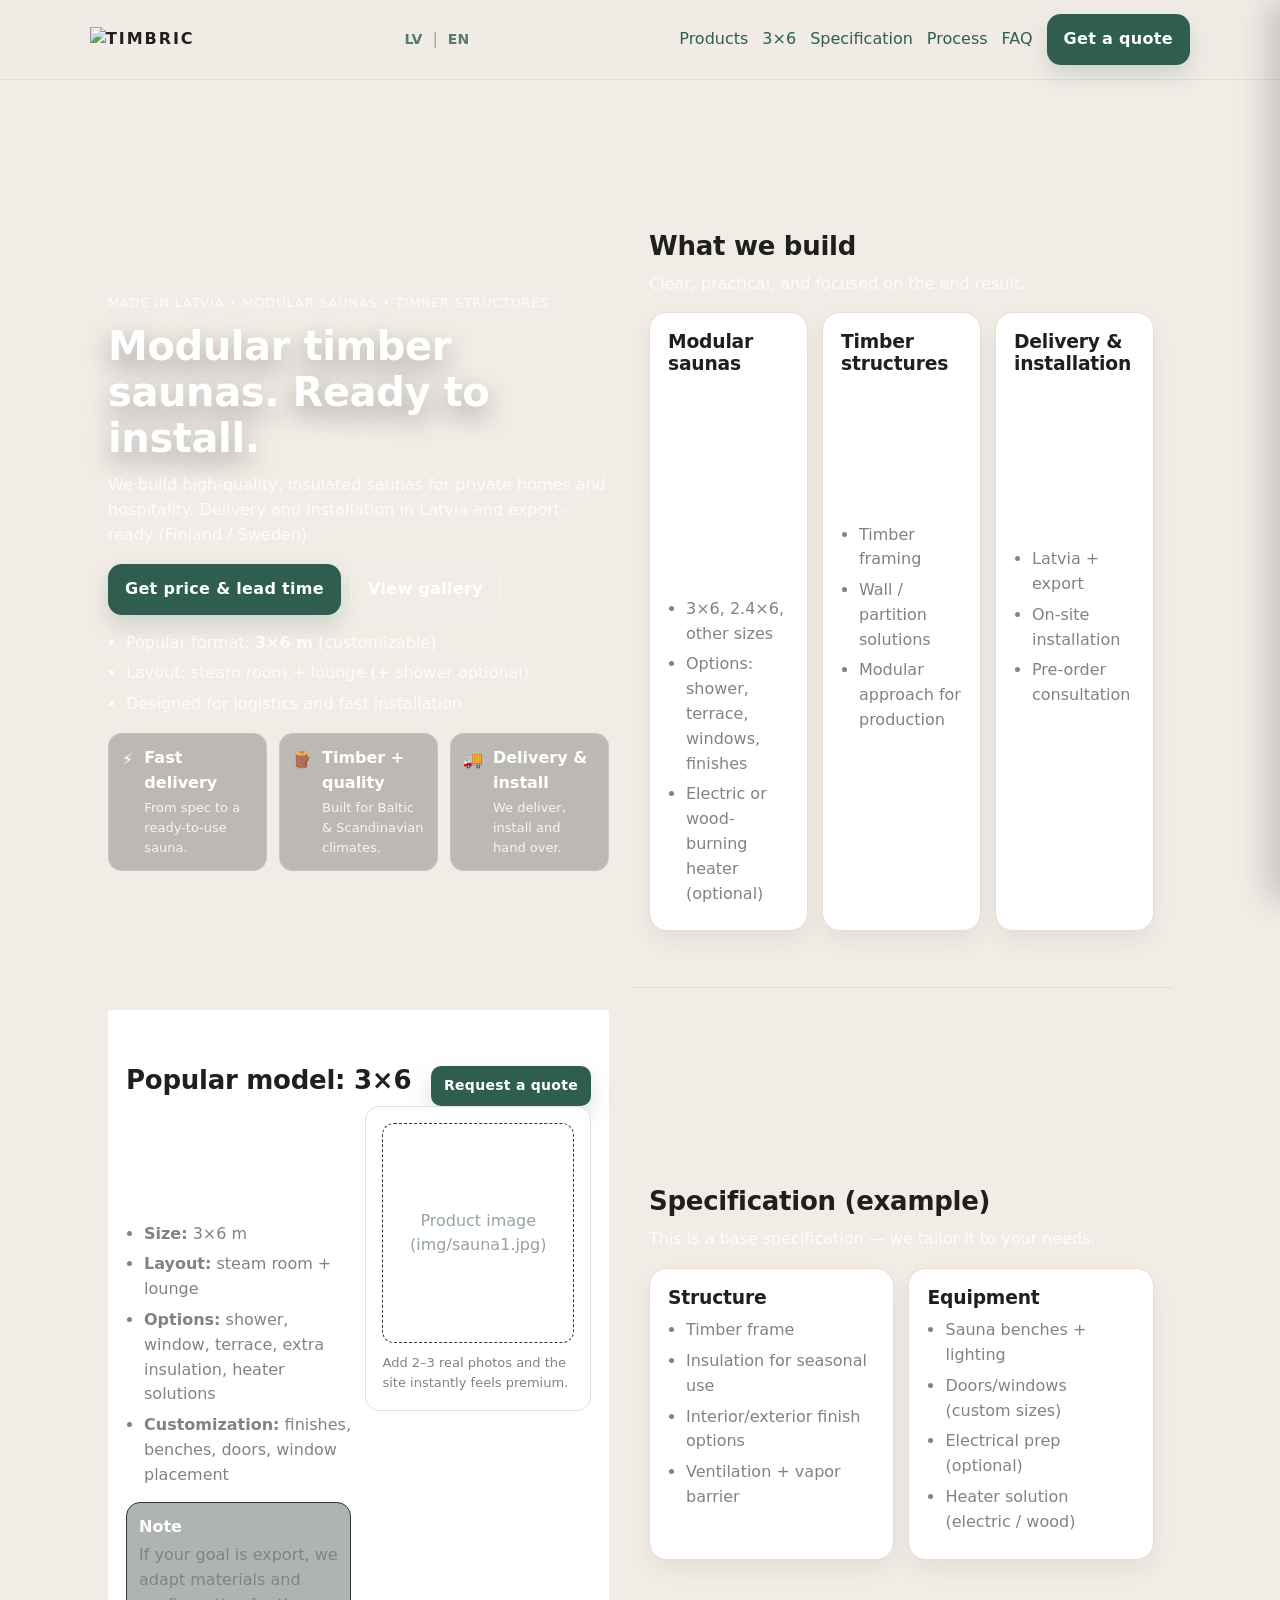
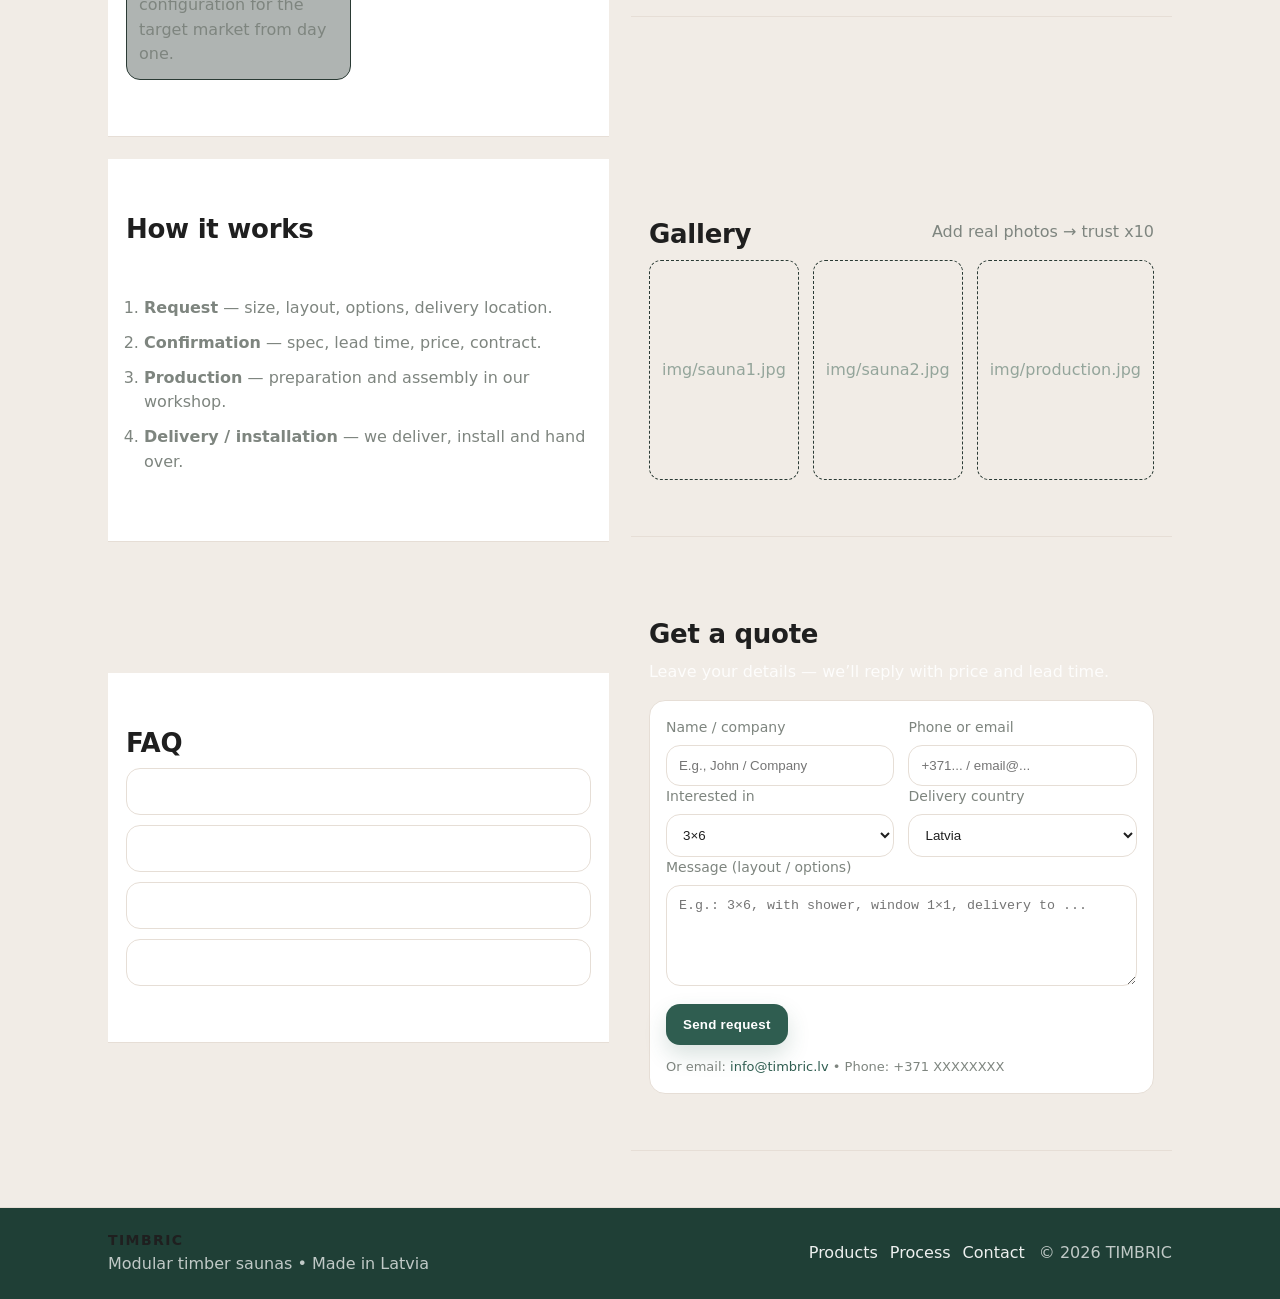
==== en/index.html @ b820a207 "Update index.html" ====
<!doctype html>
<html lang="en">
<head>
  <meta charset="utf-8" />
  <meta name="viewport" content="width=device-width,initial-scale=1" />

  <title>TIMBRIC — Modular timber saunas</title>
  <meta name="description" content="TIMBRIC builds modular timber saunas and timber structures in Latvia. Delivery and installation. Export-ready for Scandinavia." />

  <link rel="canonical" href="https://timbric.lv/en/" />
  <link rel="alternate" hreflang="lv" href="https://timbric.lv/" />
  <link rel="alternate" hreflang="en" href="https://timbric.lv/en/" />

  <!-- Open Graph -->
  <meta property="og:title" content="TIMBRIC — Modular timber saunas" />
  <meta property="og:description" content="Made in Latvia. Delivery & installation. Export-ready." />
  <meta property="og:type" content="website" />
  <meta property="og:url" content="https://timbric.lv/en/" />
  <meta property="og:image" content="https://timbric.lv/img/og.jpg" />

  <meta name="twitter:card" content="summary_large_image" />

  <link rel="stylesheet" href="/style.css" />
</head>

<body>
  <header class="header">
    <div class="container nav">
      <a class="logo" href="#top" aria-label="TIMBRIC">
        <img src="/img/timbric-logo-header.svg" alt="TIMBRIC" class="site-logo">
      </a>

      <!-- Language switch -->
      <div class="lang">
        <a href="/" class="lang-link">LV</a>
        <span class="lang-sep">|</span>
        <a href="/en/" class="lang-link" aria-current="page">EN</a>
      </div>

      <!-- HAMBURGER (mobile) -->
      <button class="burger" aria-label="Open menu" aria-controls="mobileMenu" aria-expanded="false">
        <span></span><span></span><span></span>
      </button>

      <div class="drawer-backdrop" id="drawerBackdrop" hidden></div>

      <aside class="drawer" id="mobileMenu" aria-hidden="true">
        <div class="drawer-head">
          <div class="drawer-logo">TIMBRIC</div>
          <button class="drawer-close" aria-label="Close menu">✕</button>
        </div>

        <nav class="drawer-nav">
          <a href="#products">Products</a>
          <a href="#model">3×6</a>
          <a href="#spec">Specification</a>
          <a href="#process">Process</a>
          <a href="#faq">FAQ</a>
          <a class="btn drawer-cta" href="#contact">Get a quote</a>

          <div class="lang" style="margin-top:14px;">
            <a href="/" class="lang-link">LV</a>
            <span class="lang-sep">|</span>
            <a href="/en/" class="lang-link" aria-current="page">EN</a>
          </div>
        </nav>
      </aside>

      <!-- DESKTOP MENU -->
      <nav class="menu" aria-label="Main navigation">
        <a href="#products">Products</a>
        <a href="#model">3×6</a>
        <a href="#spec">Specification</a>
        <a href="#process">Process</a>
        <a href="#faq">FAQ</a>
        <a class="btn" href="#contact">Get a quote</a>
      </nav>
    </div>
  </header>

  <main id="top">
    <!-- HERO -->
    <section class="hero">
      <div class="container hero-grid">
        <div>
          <p class="kicker">Made in Latvia • Modular saunas • Timber structures</p>
          <h1>Modular timber saunas. Ready to install.</h1>
          <p>
            We build high-quality, insulated saunas for private homes and hospitality.
            Delivery and installation in Latvia and export-ready (Finland / Sweden).
          </p>

          <div class="cta">
            <a class="btn" href="#contact">Get price & lead time</a>
            <a class="btn secondary" href="#gallery">View gallery</a>
          </div>

          <ul class="bullets">
            <li>Popular format: <b>3×6 m</b> (customizable)</li>
            <li>Layout: steam room + lounge (+ shower optional)</li>
            <li>Designed for logistics and fast installation</li>
          </ul>

          <div class="trust">
            <div class="trust-item">
              <div class="trust-num">⚡</div>
              <div>
                <div class="trust-title">Fast delivery</div>
                <div class="trust-text">From spec to a ready-to-use sauna.</div>
              </div>
            </div>
            <div class="trust-item">
              <div class="trust-num">🪵</div>
              <div>
                <div class="trust-title">Timber + quality</div>
                <div class="trust-text">Built for Baltic & Scandinavian climates.</div>
              </div>
            </div>
            <div class="trust-item">
              <div class="trust-num">🚚</div>
              <div>
                <div class="trust-title">Delivery & install</div>
                <div class="trust-text">We deliver, install and hand over.</div>
              </div>
            </div>
          </div>
        </div>

        <!-- If you use full-bleed hero background, remove this block.
             If you keep the “card image” layout, replace placeholder with your photo. -->
        <!-- <div class="hero-card">
          <div class="placeholder">Hero image (img/hero.jpg)</div>
          <div class="hero-badges">
            <span class="badge">3×6 bestseller</span>
            <span class="badge">Export-ready</span>
            <span class="badge">Customizable</span>
          </div>
        </div>
      </div>
    </section>

    <!-- PRODUCTS -->
    <section id="products" class="section">
      <div class="container">
        <h2>What we build</h2>
        <p class="lead">Clear, practical, and focused on the end result.</p>

        <div class="cards">
          <article class="card">
            <h3>Modular saunas</h3>
            <p>Standard models and tailored builds. Ideal for private homes, guest houses, campsites and rentals.</p>
            <ul class="mini">
              <li>3×6, 2.4×6, other sizes</li>
              <li>Options: shower, terrace, windows, finishes</li>
              <li>Electric or wood-burning heater (optional)</li>
            </ul>
          </article>

          <article class="card">
            <h3>Timber structures</h3>
            <p>Frames and timber solutions for B2B/B2C projects.</p>
            <ul class="mini">
              <li>Timber framing</li>
              <li>Wall / partition solutions</li>
              <li>Modular approach for production</li>
            </ul>
          </article>

          <article class="card">
            <h3>Delivery & installation</h3>
            <p>We take it end-to-end: preparation, logistics and on-site installation.</p>
            <ul class="mini">
              <li>Latvia + export</li>
              <li>On-site installation</li>
              <li>Pre-order consultation</li>
            </ul>
          </article>
        </div>
      </div>
    </section>

    <!-- MODEL -->
    <section id="model" class="section alt">
      <div class="container">
        <div class="section-head">
          <h2>Popular model: 3×6</h2>
          <a class="btn small" href="#contact">Request a quote</a>
        </div>

        <div class="two-col">
          <div>
            <p class="lead">
              A great first sauna size: comfortable for 2–6 people, straightforward logistics and fast setup.
            </p>

            <ul class="spec">
              <li><b>Size:</b> 3×6 m</li>
              <li><b>Layout:</b> steam room + lounge</li>
              <li><b>Options:</b> shower, window, terrace, extra insulation, heater solutions</li>
              <li><b>Customization:</b> finishes, benches, doors, window placement</li>
            </ul>

            <div class="callout">
              <div class="callout-title">Note</div>
              <div class="callout-text">
                If your goal is export, we adapt materials and configuration for the target market from day one.
              </div>
            </div>
          </div>

          <div class="hero-card">
            <div class="placeholder">Product image (img/sauna1.jpg)</div>
            <div class="subnote">Add 2–3 real photos and the site instantly feels premium.</div>
          </div>
        </div>
      </div>
    </section>

    <!-- SPEC -->
    <section id="spec" class="section">
      <div class="container">
        <h2>Specification (example)</h2>
        <p class="lead">This is a base specification — we tailor it to your needs.</p>

        <div class="grid-2">
          <div class="card">
            <h3>Structure</h3>
            <ul class="mini">
              <li>Timber frame</li>
              <li>Insulation for seasonal use</li>
              <li>Interior/exterior finish options</li>
              <li>Ventilation + vapor barrier</li>
            </ul>
          </div>

          <div class="card">
            <h3>Equipment</h3>
            <ul class="mini">
              <li>Sauna benches + lighting</li>
              <li>Doors/windows (custom sizes)</li>
              <li>Electrical prep (optional)</li>
              <li>Heater solution (electric / wood)</li>
            </ul>
          </div>
        </div>
      </div>
    </section>

    <!-- PROCESS -->
    <section id="process" class="section alt">
      <div class="container">
        <h2>How it works</h2>
        <p class="lead">A simple process from request to handover.</p>

        <ol class="steps">
          <li><b>Request</b> — size, layout, options, delivery location.</li>
          <li><b>Confirmation</b> — spec, lead time, price, contract.</li>
          <li><b>Production</b> — preparation and assembly in our workshop.</li>
          <li><b>Delivery / installation</b> — we deliver, install and hand over.</li>
        </ol>
      </div>
    </section>

    <!-- GALLERY -->
    <section id="gallery" class="section">
      <div class="container">
        <div class="section-head">
          <h2>Gallery</h2>
          <div class="muted">Add real photos → trust x10</div>
        </div>

        <div class="gallery">
          <div class="ph">img/sauna1.jpg</div>
          <div class="ph">img/sauna2.jpg</div>
          <div class="ph">img/production.jpg</div>
        </div>
      </div>
    </section>

    <!-- FAQ -->
    <section id="faq" class="section alt">
      <div class="container">
        <h2>FAQ</h2>
        <div class="faq">
          <details class="faq-item">
            <summary>How long does production take?</summary>
            <div class="faq-body">It depends on options and workload. Send a request and we’ll confirm a timeline for your model.</div>
          </details>

          <details class="faq-item">
            <summary>Can we customize layout and finishes?</summary>
            <div class="faq-body">Yes. We can adjust zoning, windows, finishes, benches, terrace and other details.</div>
          </details>

          <details class="faq-item">
            <summary>Do you deliver to Finland/Sweden?</summary>
            <div class="faq-body">Yes — we prepare export-ready configuration, logistics and can support installation planning.</div>
          </details>

          <details class="faq-item">
            <summary>How do I get a quote?</summary>
            <div class="faq-body">Fill the form below (size, options, delivery location). We’ll reply with price and lead time.</div>
          </details>
        </div>
      </div>
    </section>

    <!-- CONTACT -->
    <section id="contact" class="section">
      <div class="container">
        <h2>Get a quote</h2>
        <p class="lead">Leave your details — we’ll reply with price and lead time.</p>

        <form class="form" name="quote" method="POST" data-netlify="true" netlify-honeypot="bot-field">
          <input type="hidden" name="form-name" value="quote" />
          <p class="hidden">
            <label>Don’t fill this out: <input name="bot-field" /></label>
          </p>

          <div class="grid-2">
            <label>
              Name / company
              <input name="name" type="text" placeholder="E.g., John / Company" required />
            </label>

            <label>
              Phone or email
              <input name="contact" type="text" placeholder="+371... / email@..." required />
            </label>
          </div>

          <div class="grid-2">
            <label>
              Interested in
              <select name="model">
                <option>3×6</option>
                <option>2.4×6</option>
                <option>Other size</option>
              </select>
            </label>

            <label>
              Delivery country
              <select name="country">
                <option>Latvia</option>
                <option>Finland</option>
                <option>Sweden</option>
                <option>Other</option>
              </select>
            </label>
          </div>

          <label>
            Message (layout / options)
            <textarea name="message" rows="5" placeholder="E.g.: 3×6, with shower, window 1×1, delivery to ..." required></textarea>
          </label>

          <div class="form-actions">
            <button class="btn" type="submit">Send request</button>
            <div class="small muted">
              Or email: <a href="mailto:info@timbric.lv">info@timbric.lv</a> • Phone: <span>+371 XXXXXXXX</span>
            </div>
          </div>
        </form>
      </div>
    </section>
  </main>

  <footer class="footer">
    <div class="container footer-grid">
      <div>
        <div class="logo small">TIMBRIC</div>
        <div class="muted">Modular timber saunas • Made in Latvia</div>
      </div>
      <div class="footer-links">
        <a href="#products">Products</a>
        <a href="#process">Process</a>
        <a href="#contact">Contact</a>
      </div>
      <div class="muted">© <span id="y"></span> TIMBRIC</div>
    </div>
  </footer>

  <script>
    document.getElementById("y").textContent = new Date().getFullYear();
  </script>

  <script>
    const burger = document.querySelector(".burger");
    const drawer = document.getElementById("mobileMenu");
    const backdrop = document.getElementById("drawerBackdrop");
    const closeBtn = document.querySelector(".drawer-close");
    const drawerLinks = drawer.querySelectorAll("a[href^='#']");

    function openDrawer() {
      drawer.classList.add("open");
      backdrop.hidden = false;
      drawer.setAttribute("aria-hidden", "false");
      burger.setAttribute("aria-expanded", "true");
      document.body.style.overflow = "hidden";
    }

    function closeDrawer() {
      drawer.classList.remove("open");
      backdrop.hidden = true;
      drawer.setAttribute("aria-hidden", "true");
      burger.setAttribute("aria-expanded", "false");
      document.body.style.overflow = "";
    }

    burger.addEventListener("click", openDrawer);
    closeBtn.addEventListener("click", closeDrawer);
    backdrop.addEventListener("click", closeDrawer);

    drawerLinks.forEach(link => {
      link.addEventListener("click", closeDrawer);
    });

    document.addEventListener("keydown", e => {
      if (e.key === "Escape") closeDrawer();
    });
  </script>
</body>
</html>
---- style.css ----
:root{
  /* Backgrounds */
  --bg:#F1ECE6;        /* siltāks, wood-tint fons */
  --card:#FFFFFF;     /* Kartes / sekcijas */

  /* Text */
  --text:#1F1F1F;     /* Galvenais teksts */
  --muted:#7E857F;    /* Palīgteksts */

  /* Lines / borders */
  --line:#E6DED6;     /* Smalkas līnijas */

  /* Brand accents */
  --acc:#2F5D50;      /* TIMBRIC zaļais (CTA, linki) */
  --acc2:#1F3F36;     /* Tumšāks zaļais (hover, footer) */
}

*{box-sizing:border-box}
html{scroll-behavior:smooth}
body{
  margin:0;
  font-family:system-ui,-apple-system,Segoe UI,Roboto,Arial,sans-serif;
  background:var(--bg);
  color:var(--text);
  line-height:1.55;
}

a{color:inherit;text-decoration:none}
.container{max-width:1100px;margin:0 auto;padding:0 18px}

.header{
 background-color: var(--bg);   /* #F5F7F6 */
  border-bottom: 1px solid var(--line);
  position: sticky;              /* optional, bet ļoti labi */
  top: 0;
  z-index: 100;
}
.nav{display:flex;align-items:center;justify-content:space-between;padding:14px 0}
.logo{
  display:flex;
  align-items:center;
  gap:10px;
  font-weight:800;
  letter-spacing:.12em;
  color: var(--text);
  text-decoration:none;
}
.logo-svg{
  height: 48px;
  width: auto;
  display:block;
}
@media (max-width:900px){
  .logo-svg{ height: 36px; }
}
.logo.small{letter-spacing:.10em;font-size:14px}
.menu{display:flex;gap:14px;align-items:center;flex-wrap:wrap}

.btn{
  display:inline-block;
  padding:10px 14px;
  border-radius:12px;
  background:var(--acc);
  border:1px solid var(--acc2);
  color:#fff;
  text-decoration:none;
  font-weight:700;
}
.btn:hover{
  background: var(--acc2);
}

.btn.small{padding:8px 12px;border-radius:10px;font-size:14px}
.btn.secondary{background:transparent;border:1px solid #2a3a34}
button.btn{cursor:pointer;color:inherit}

.hero{padding:56px 0;border-bottom:1px solid var(--line)}
.hero-grid{display:grid;grid-template-columns:1.2fr .8fr;gap:22px;align-items:center}
.kicker{color:var(--muted);margin:0 0 10px;font-size:13px;letter-spacing:.06em;text-transform:uppercase}

h1{font-size:40px;line-height:1.12;margin:0 0 12px}
h2{font-size:26px;margin:0 0 12px}
p{color:var(--muted);margin:0 0 16px}
.lead{max-width:720px}

.cta{display:flex;gap:10px;flex-wrap:wrap;margin:10px 0 16px}
.bullets{margin:0;padding-left:18px;color:var(--muted)}
.bullets li{margin:6px 0}

.section{padding:46px 0;border-bottom:1px solid var(--line)}
.section.alt{background:var(--card); /* #FFFFFF */}

.section-head{display:flex;align-items:flex-start;justify-content:space-between;gap:14px;flex-wrap:wrap}
.muted{color:var(--muted)}

.cards{display:grid;grid-template-columns:repeat(3,1fr);gap:14px}
.card{
  background:var(--card);
  border:1px solid var(--line);
  border-radius:14px;
  padding:16px;
}
.card h3{margin:0 0 8px}
.mini{margin:10px 0 0;padding-left:18px;color:var(--muted)}
.mini li{margin:6px 0}

.two-col{display:grid;grid-template-columns:1fr 1fr;gap:14px;align-items:start}
.spec{margin:0 0 14px;padding-left:18px;color:var(--muted)}
.spec li{margin:6px 0}

.hero-card{
  background:var(--card);
  border:1px solid var(--line);
  border-radius:14px;
  padding:16px;
  position:relative;
}
.placeholder,.ph{
  display:flex;align-items:center;justify-content:center;
  min-height:220px;
  border-radius:12px;
  border:1px dashed #2a3a34;
  color:#94a59b;
  text-align:center;
  padding:12px;
}
.hero-badges{display:flex;gap:8px;flex-wrap:wrap;margin-top:12px}
.badge{
  font-size:12px;
  color:var(--muted);
  padding:6px 10px;
  border-radius:999px;
  border:1px solid #2a3a34;
  background:rgba(255,255,255,.02);
}
.subnote{margin-top:10px;color:var(--muted);font-size:13px}

.trust{display:grid;grid-template-columns:repeat(3,1fr);gap:12px;margin-top:16px}
.trust-item{display:flex;gap:10px;align-items:flex-start;border:1px solid var(--line);border-radius:14px;padding:12px;background:rgba(255,255,255,.02)}
.trust-num{width:28px;height:28px;display:flex;align-items:center;justify-content:center}
.trust-title{font-weight:700}
.trust-text{color:var(--muted);font-size:13px;margin-top:2px}

.grid-2{display:grid;grid-template-columns:1fr 1fr;gap:14px}
.note{
  margin-top:14px;
  color:var(--muted);
  border:1px solid var(--line);
  border-radius:14px;
  padding:12px;
  background:rgba(255,255,255,.02);
}

.callout{
  margin-top:14px;
  border:1px solid #2a3a34;
  background:rgba(26,42,36,.35);
  border-radius:14px;
  padding:12px;
}
.callout-title{font-weight:800;margin-bottom:4px}
.callout-text{color:var(--muted)}

.banner{
  margin-top:16px;
  display:flex;
  align-items:center;
  justify-content:space-between;
  gap:14px;
  padding:14px;
  border-radius:16px;
  border:1px solid #2a3a34;
  background:rgba(26,42,36,.35);
}
.banner-title{font-weight:800}
.banner-text{color:var(--muted);margin-top:2px}

.steps{margin:0;padding-left:18px;color:var(--muted)}
.steps li{margin:10px 0}

.gallery{display:grid;grid-template-columns:repeat(3,1fr);gap:14px}

.faq{display:grid;gap:10px;margin-top:10px}
.faq-item{
  border:1px solid var(--line);
  border-radius:14px;
  background:var(--card);
  padding:10px 12px;
}
.faq-item summary{cursor:pointer;font-weight:700}
.faq-body{color:var(--muted);margin-top:8px}

.form{
  margin-top:12px;
  border:1px solid var(--line);
  background:var(--card);
  border-radius:16px;
  padding:16px;
}
label{display:block;color:var(--muted);font-size:14px}
input,select,textarea{
  width:100%;
  margin-top:6px;
  padding:10px 12px;
  border-radius:12px;
  border:1px solid #2a3a34;
  background:#0b0f0e;
  color:var(--text);
  outline:none;
}
textarea{resize:vertical}
.form-actions{display:flex;gap:12px;align-items:center;justify-content:space-between;flex-wrap:wrap;margin-top:12px}
.small{font-size:13px}
.hidden{display:none}

.footer{padding:22px 0}
.footer{
  padding:22px 0;
  background-color: var(--acc2); /* TIMBRIC tumšais zaļais */
  color: #FFFFFF;
}
/* FOOTER LINKI */
.footer a{
  color:#FFFFFF;
  opacity:0.9;
  text-decoration:none;
}

.footer a:hover{
  opacity:1;
}

/* 3️⃣ MUTED TEKSTS FOOTERĪ */
.footer .muted{
  color:rgba(255,255,255,.75);
}
.footer-grid{display:grid;grid-template-columns:1fr auto auto;gap:14px;align-items:center}
.footer-links{display:flex;gap:12px;flex-wrap:wrap}

@media (max-width:900px){
  .hero-grid,.two-col{grid-template-columns:1fr}
  .cards,.gallery,.trust,.grid-2{grid-template-columns:1fr}
  h1{font-size:32px}
  .footer-grid{grid-template-columns:1fr;gap:10px}
}

/* =========================
   MOBILE MENU (DRAWER)
   ========================= */

.burger{
  display:none;
  width:44px;
  height:44px;
  border:0;
  background:transparent;
  cursor:pointer;
  border-radius:12px;
}

.burger span{
  display:block;
  width:22px;
  height:2px;
  background:#1F1F1F;
  margin:5px auto;
  border-radius:2px;
}

/* Backdrop */
.drawer-backdrop{
  position:fixed;
  inset:0;
  background:rgba(0,0,0,.45);
  z-index:999;
}

/* Drawer */
.drawer{
  position:fixed;
  top:0;
  right:0;
  width:min(86vw, 360px);
  height:100vh;
  background:#F5F7F6;
  z-index:1000;
  transform:translateX(100%);
  transition:transform .25s ease;
  box-shadow:-12px 0 30px rgba(0,0,0,.18);
  padding:18px 16px;
}

.drawer.open{
  transform:translateX(0);
}

.drawer-head{
  display:flex;
  align-items:center;
  justify-content:space-between;
  margin-bottom:14px;
}

.drawer-logo{
  font-weight:800;
  letter-spacing:.12em;
}

.drawer-close{
  border:0;
  background:transparent;
  font-size:22px;
  cursor:pointer;
  width:44px;
  height:44px;
  border-radius:12px;
}

.drawer-nav{
  display:flex;
  flex-direction:column;
  gap:10px;
}

.drawer-nav a{
  padding:12px 10px;
  border-radius:12px;
  text-decoration:none;
  color:#1F1F1F;
  font-weight:600;
}

.drawer-nav a:hover{
  background:rgba(47,93,80,.08);
}

/* =========================
   RESPONSIVE
   ========================= */

@media (max-width: 900px){
  .menu{ display:none; }
  .burger{
    display:inline-flex;
    align-items:center;
    justify-content:center;
  }
}

/* =========================
   TIMBRIC BRAND POLISH (WOOD / PREMIUM)
   Ielīmē style.css beigās
   ========================= */

/* Globālā “premium” sajūta */
body{
  background: var(--bg);
  color: var(--text);
  -webkit-font-smoothing: antialiased;
  -moz-osx-font-smoothing: grayscale;
}

/* Konsekventi virsraksti */
h1, h2, h3{
  letter-spacing: -0.01em;
  line-height: 1.15;
  color: var(--text);
}
h2{ margin: 0 0 10px; }
h3{ margin: 0 0 8px; }

.lead{
  color: var(--muted);
  max-width: 62ch;
}

/* Linki */
a{
  color: var(--acc);
  text-decoration: none;
}
a:hover{
  text-decoration: underline;
  text-underline-offset: 3px;
}

/* Sekcijas – vairāk “elpas” */
.section{
  padding: 56px 0;
  border-bottom: 1px solid var(--line);
}
.section.alt{
  background: var(--card);
}

/* Kartes – siltas, premium */
.card{
  background: var(--card);
  border: 1px solid var(--line);
  border-radius: 18px;
  padding: 18px 18px;
  box-shadow: 0 10px 24px rgba(0,0,0,0.06);
}
.card p{
  color: var(--muted);
}

/* Pogas – vienots CTA stils */
.btn{
  background: var(--acc);
  color: #fff;
  border: 1px solid transparent;
  border-radius: 14px;
  padding: 12px 16px;
  font-weight: 700;
  letter-spacing: 0.02em;
  display: inline-flex;
  align-items: center;
  justify-content: center;
  gap: 10px;
  transition: transform .12s ease, background .18s ease, box-shadow .18s ease;
  box-shadow: 0 10px 22px rgba(47,93,80,.18);
}
.btn:hover{
  background: var(--acc2);
  transform: translateY(-1px);
  text-decoration: none;
}
.btn:active{
  transform: translateY(0);
  box-shadow: 0 6px 14px rgba(47,93,80,.14);
}

/* Secondary poga – “wood/premium” */
.btn.secondary{
  background: transparent;
  color: var(--text);
  border: 1px solid var(--line);
  box-shadow: none;
}
.btn.secondary:hover{
  background: rgba(139,106,79,.10); /* wood tint */
  border-color: rgba(139,106,79,.25);
  transform: translateY(-1px);
}

/* Focus (pieejamība) – lai klaviatūrai redzams */
:focus-visible{
  outline: 3px solid rgba(47,93,80,.35);
  outline-offset: 3px;
  border-radius: 12px;
}

/* Formas – premium */
input, select, textarea{
  border: 1px solid var(--line);
  border-radius: 14px;
  padding: 12px 12px;
  background: #fff;
  color: var(--text);
}
input:focus, select:focus, textarea:focus{
  outline: none;
  border-color: rgba(47,93,80,.55);
  box-shadow: 0 0 0 4px rgba(47,93,80,.12);
}

/* Header – gaišs, premium */
.header{
  background: rgba(241,236,230,.85); /* siltāks stikla efekts */
  border-bottom: 1px solid var(--line);
  backdrop-filter: blur(8px);
}

/* Footer – tumšais zaļais */
.footer{
  background: var(--acc2);
  color: #fff;
}
.footer a{
  color: #fff;
  opacity: .92;
}
.footer a:hover{
  opacity: 1;
  text-decoration: underline;
  text-underline-offset: 3px;
}
.footer .muted{
  color: rgba(255,255,255,.72);
}

/* Mobilais drawer – lai saskan ar siltumu */
.drawer{
  background: var(--bg);
  color: var(--text);
}

/* Mazliet lielāki tap target uz mobilā */
@media (max-width: 900px){
  .section{ padding: 44px 0; }
  .btn{ width: 100%; }
  .drawer-nav a{ padding: 14px 12px; }
}


/* =========================
   HERO – FULL SCREEN (GRID + IMG)
========================= */

.hero{
  min-height: 100vh;
  padding: 56px 0;
  border-bottom: 1px solid var(--line);
  display: flex;
  align-items: center;
}

/* lai sticky header nesēž virsū */
.header{ position: sticky; top: 0; z-index: 100; }
.hero{ padding-top: 96px; } /* ja header ~80px */

/*.hero-grid{
  display: grid;
  grid-template-columns: 1.2fr .8fr;
  gap: 22px;
  align-items: center;
  width: 100%;
}
.hero-card{
  background: var(--card);
  border: 1px solid var(--line);
  border-radius: 14px;
  padding: 16px;
  position: relative;
}
.hero-img{
  width: 100%;
  height: min(72vh, 680px); /* ✅ stabils “landing” izmērs */
  object-fit: cover;
  display: block;
  border-radius: 12px;
}
*/

.hero-badges{ display:flex; gap:8px; flex-wrap:wrap; margin-top:12px; }

@media (max-width: 900px){
  .hero-grid{ grid-template-columns: 1fr; }
  .hero{ padding-top: 84px; align-items: flex-start; }
  .hero-img{ height: 42vh; }
}


/* MOBILE */
@media (max-width: 768px){
  .hero{
    min-height: 100svh;        /* pareizi mobile */
    padding-top: 84px;
  }

  .hero-card{
    height: 42vh;
    border-radius: 16px;
  }
}

/* =========================
   HERO – FULL WIDTH + TEXT ON IMAGE (FINAL)
========================= */

/* Ja header augstums atšķiras, maini šeit */
:root{ --header-h: 76px; }

.hero{
  position: relative;
  min-height: calc(100vh - var(--header-h));
  display: flex;
  align-items: center;

  /* FULL-WIDTH bilde */
  background: url("/img/hero_orig.jpg") center/cover no-repeat;
  border-bottom: 1px solid var(--line);
  color: #fff;
}

/* Overlay lasāmībai */
.hero-overlay{
  position: absolute;
  inset: 0;
  background: linear-gradient(
    90deg,
    rgba(0,0,0,.62) 0%,
    rgba(0,0,0,.30) 45%,
    rgba(0,0,0,.08) 75%,
    rgba(0,0,0,0) 100%
  );
  z-index: 1;
}

/* Saturs virs overlay */
.hero-content{
  position: relative;
  z-index: 2;
  max-width: 720px;
  padding: 18px 0;
}

.hero .kicker,
.hero p,
.hero .bullets,
.hero .trust-text{
  color: rgba(255,255,255,.86);
}

.hero h1{
  color: #fff;
  text-shadow: 0 10px 26px rgba(0,0,0,.35);
}

/* Trust uz bildes */
.hero .trust-item{
  background: rgba(0,0,0,.22);
  border: 1px solid rgba(255,255,255,.16);
  backdrop-filter: blur(8px);
}

/* Secondary poga uz tumša fona */
.hero .btn.secondary{
  color: #fff;
  border-color: rgba(255,255,255,.35);
}
.hero .btn.secondary:hover{
  background: rgba(255,255,255,.10);
}

/* Mobile */
@media (max-width: 900px){
  :root{ --header-h: 68px; }

  .hero{
    min-height: calc(100svh - var(--header-h));
    align-items: flex-start;
    padding-top: 14px;
  }

  .hero-content{
    max-width: 100%;
  }

  .hero .trust{
    grid-template-columns: 1fr;
  }
}
.lang{ display:flex; gap:10px; align-items:center; }
.lang-link{ font-weight:700; font-size:14px; opacity:.8; }
.lang-link:hover{ opacity:1; }
.lang-sep{ opacity:.35; }
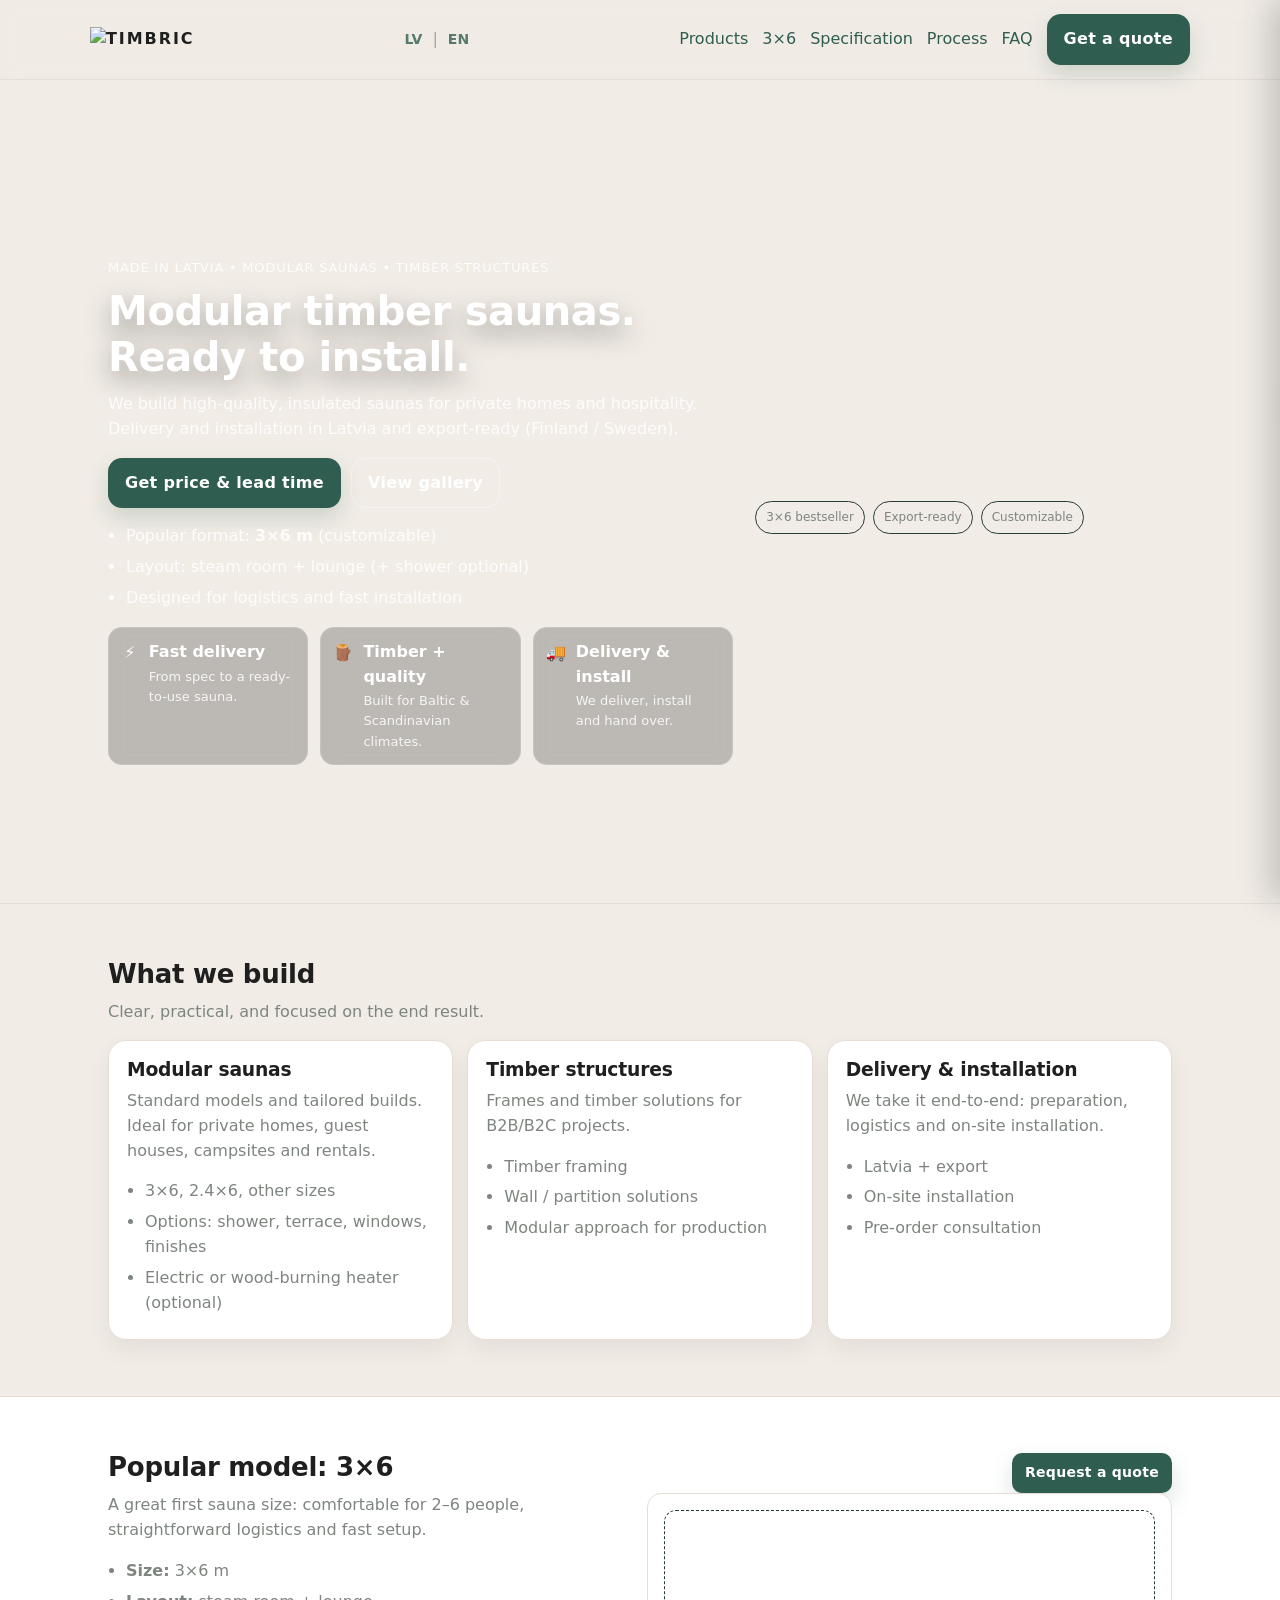
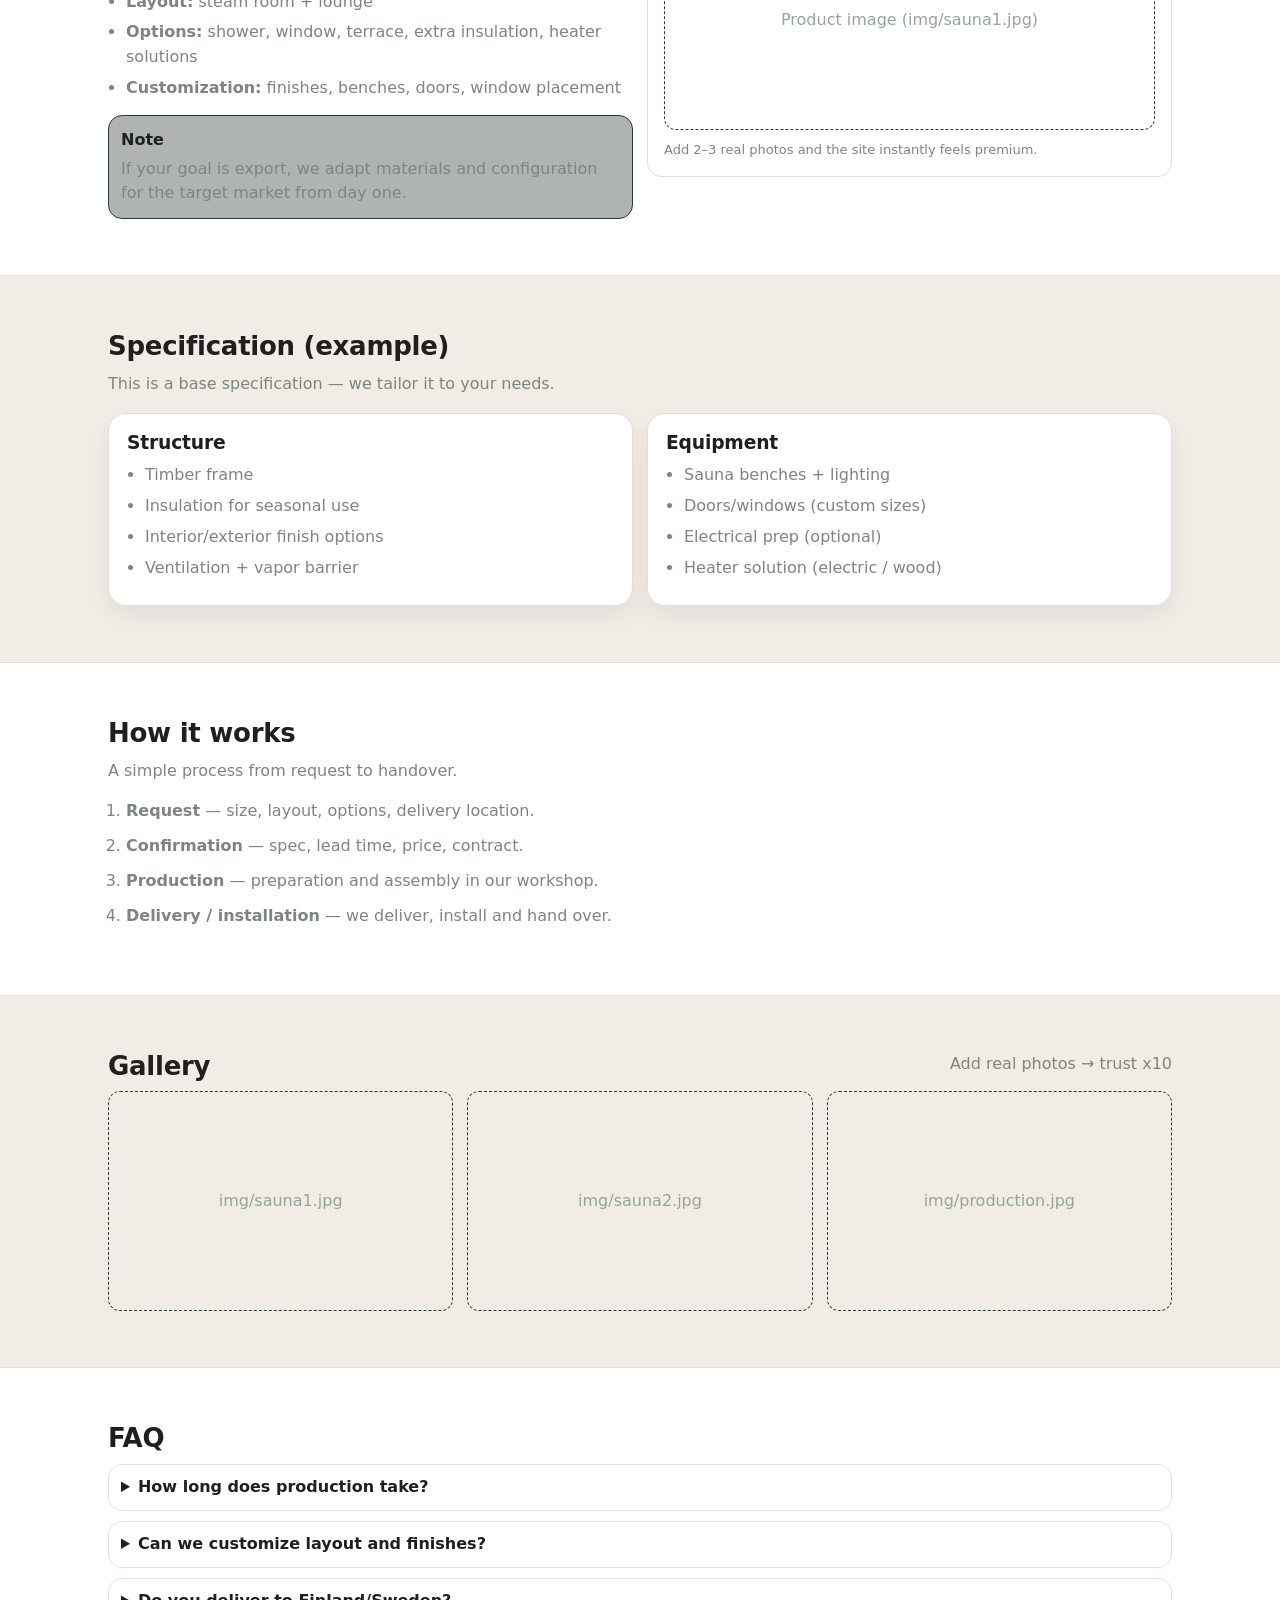
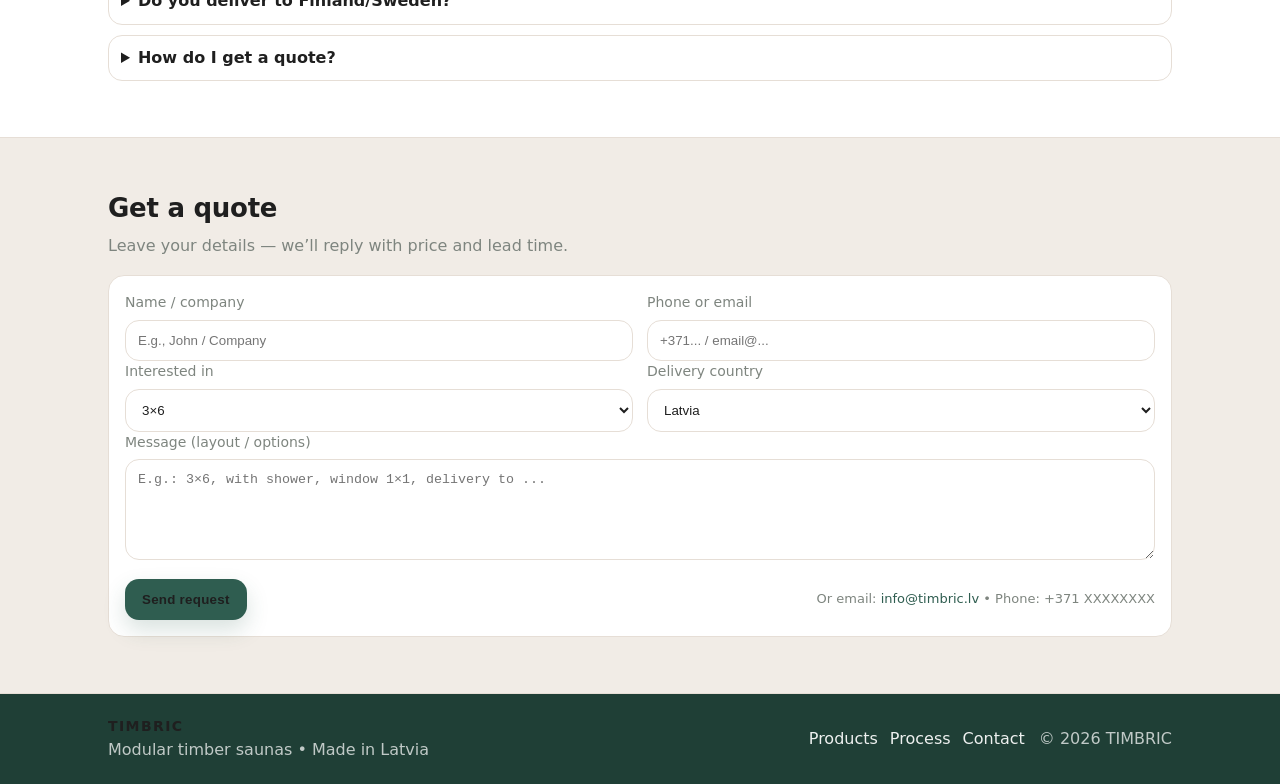
==== commit cd7d1c0d: "Update index.html" ====
--- a/en/index.html
+++ b/en/index.html
@@ -129,7 +129,7 @@
         <!-- If you use full-bleed hero background, remove this block.
              If you keep the “card image” layout, replace placeholder with your photo. -->
         <!-- <div class="hero-card">
-          <div class="placeholder">Hero image (img/hero.jpg)</div>
+          <div class="placeholder">Hero image (img/hero.jpg)</div>-->
           <div class="hero-badges">
             <span class="badge">3×6 bestseller</span>
             <span class="badge">Export-ready</span>
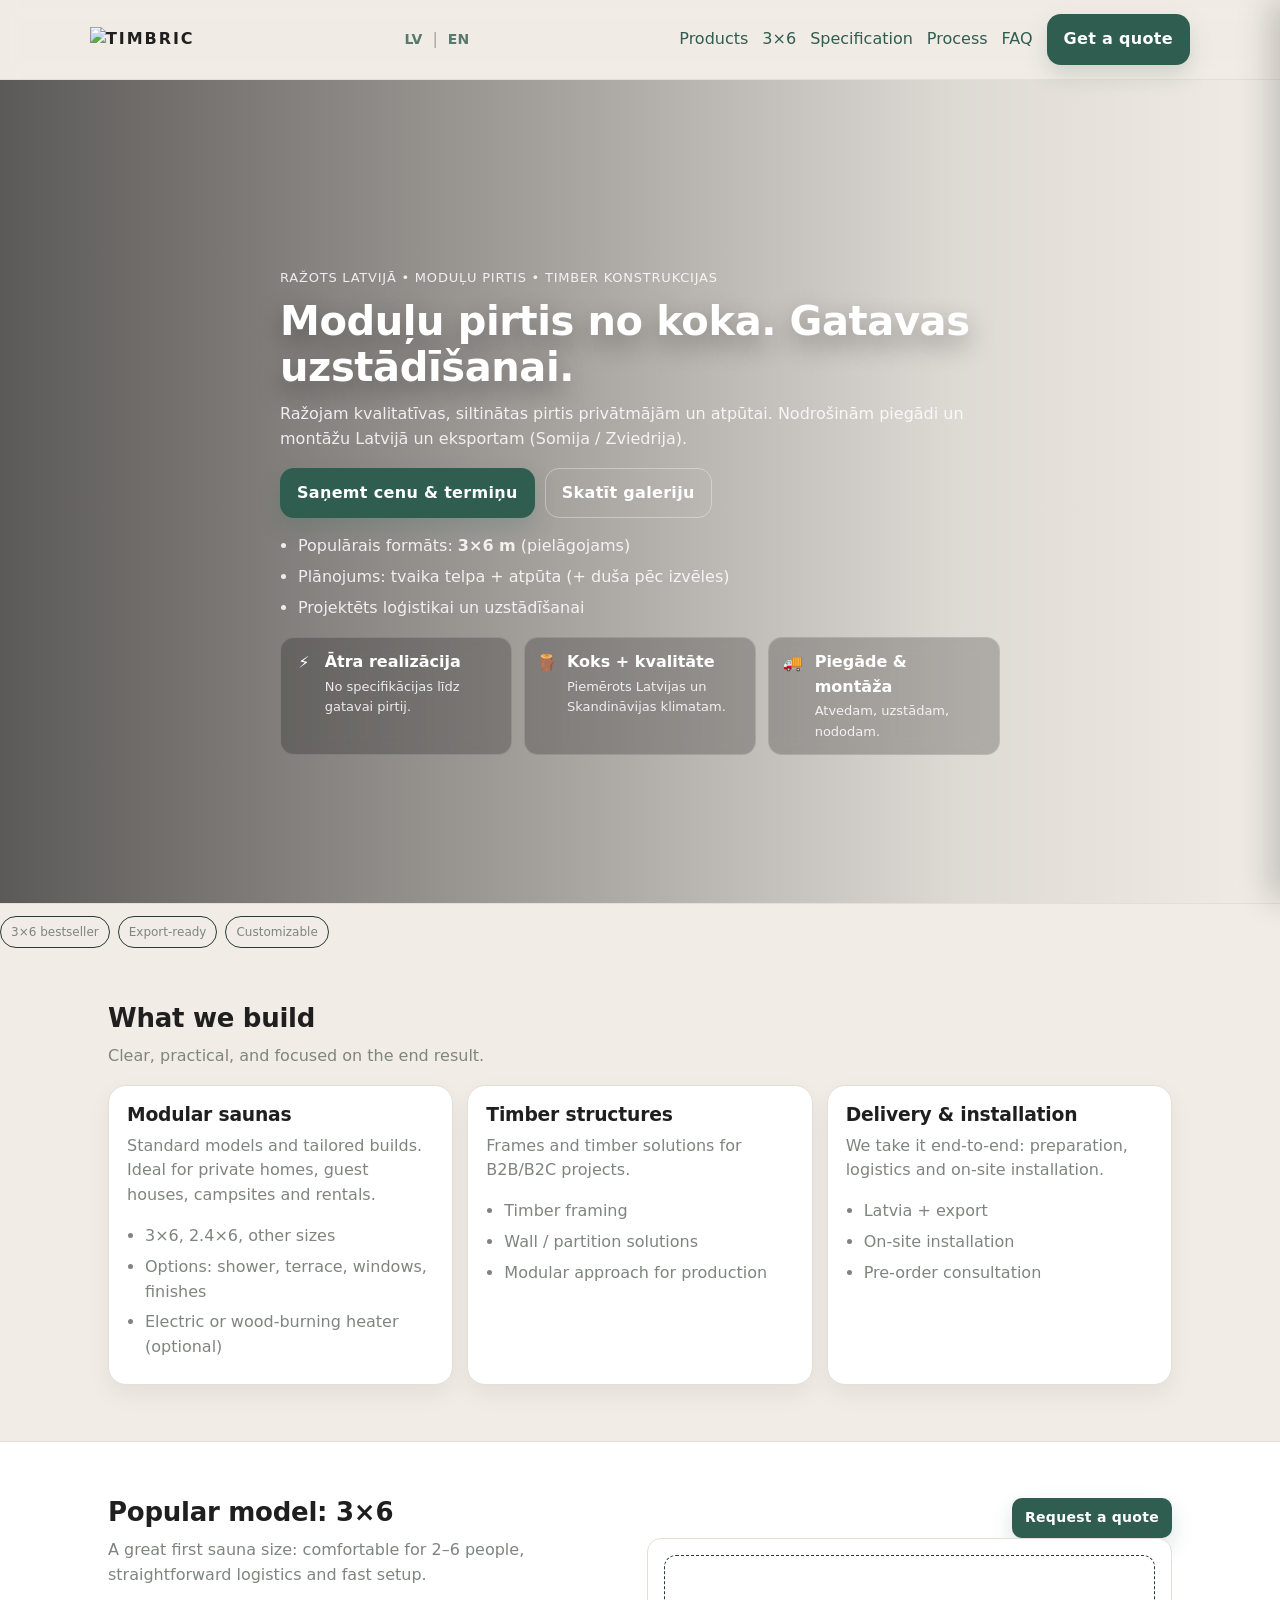
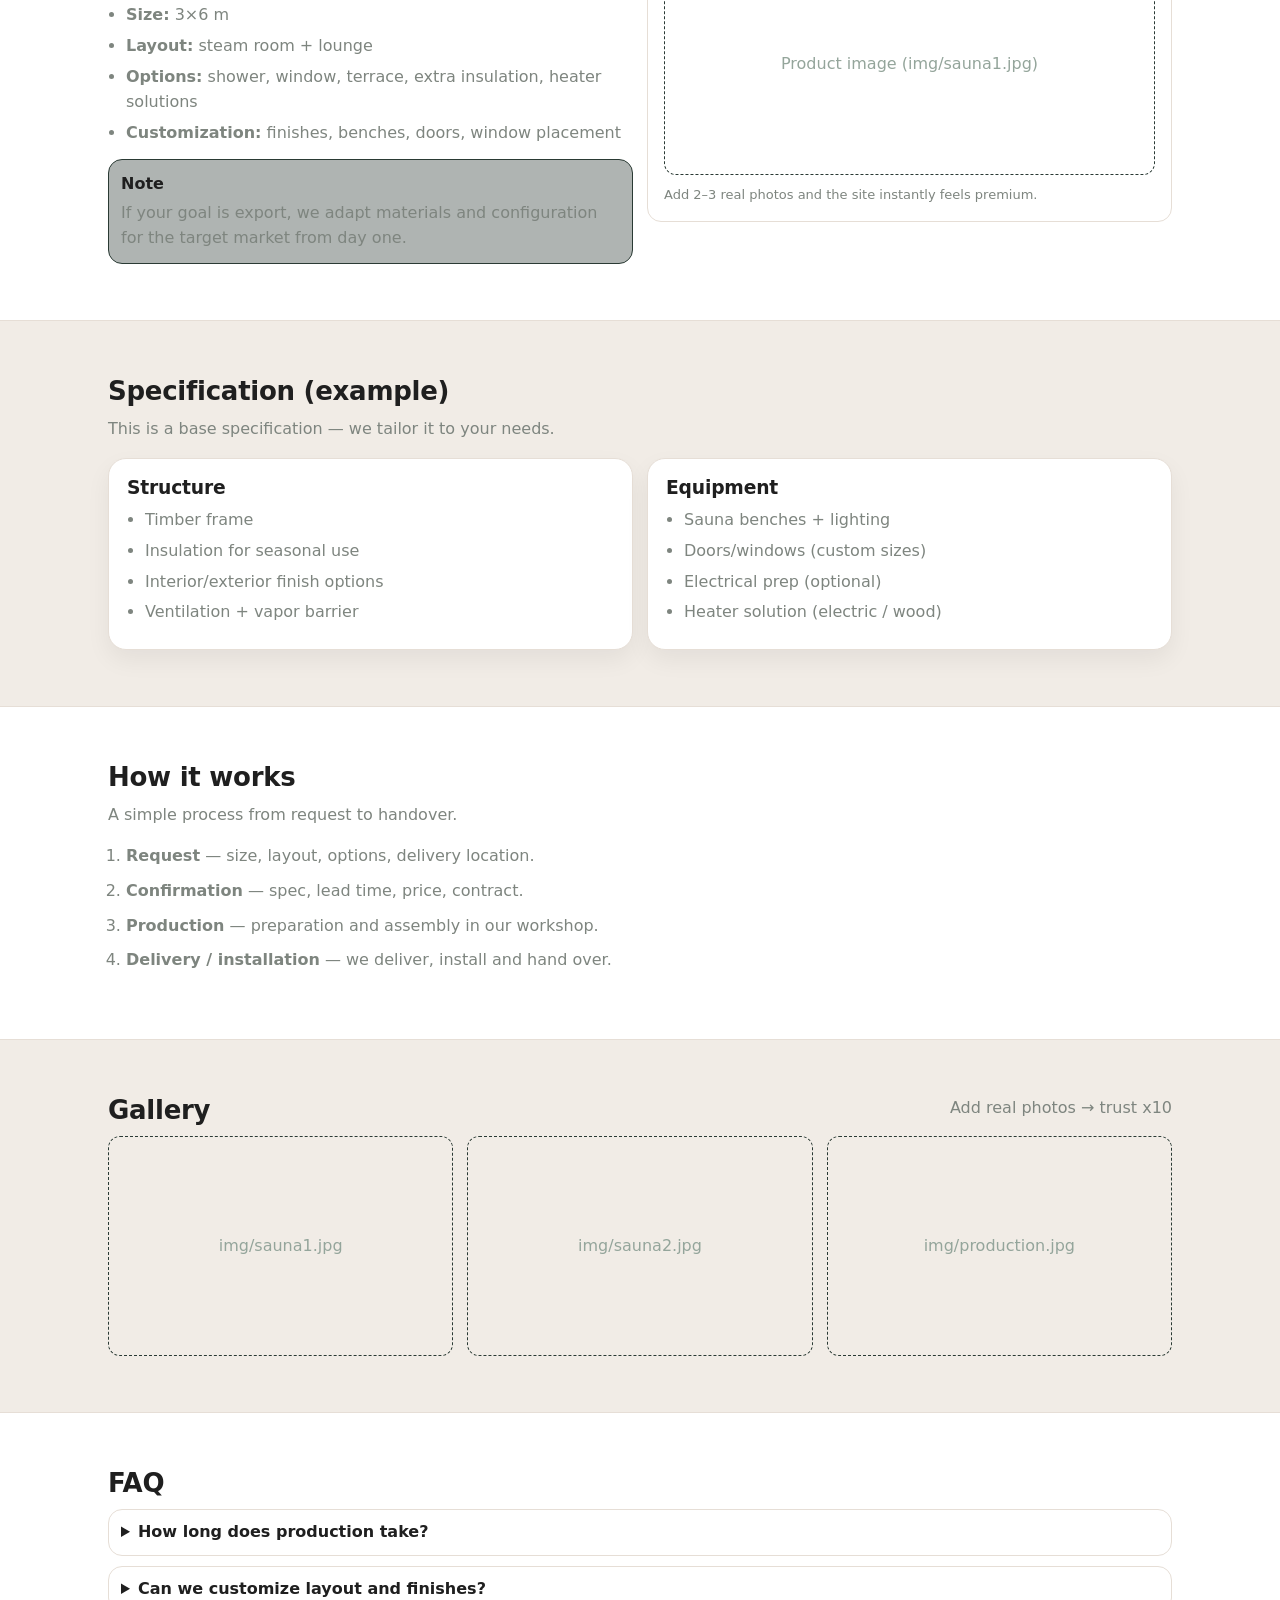
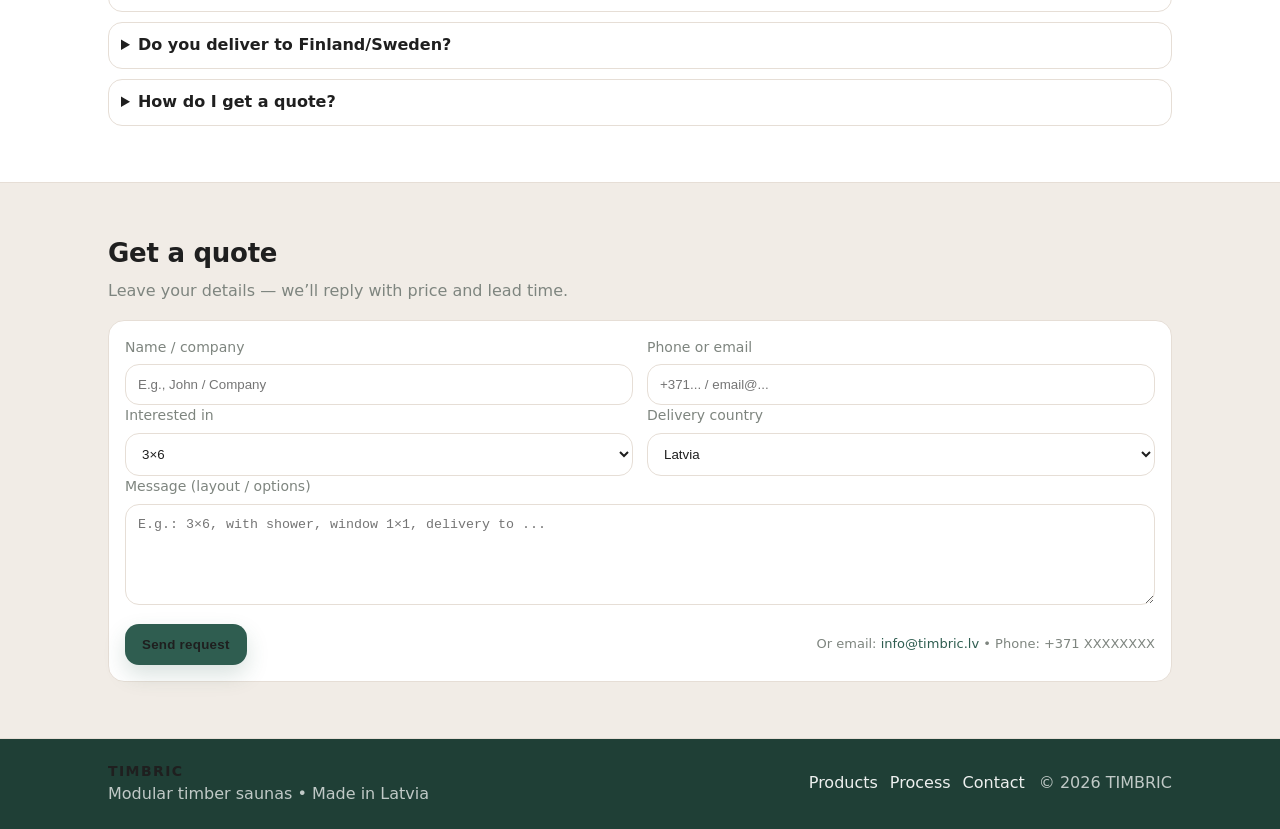
==== commit 04f25cdf: "Update index.html" ====
--- a/en/index.html
+++ b/en/index.html
@@ -79,52 +79,65 @@
   </header>
 
   <main id="top">
-    <!-- HERO -->
+    <main id="top">
+    
+      <!-- HERO --------------------------------------------------------------------------->
+      
     <section class="hero">
-      <div class="container hero-grid">
+      <!-- <div class="hero-brand">
+    <span class="hero-logo">TIMBRIC</span>
+    <span class="hero-tagline">MODUĻU PIRTS NO KOKA</span>
+  </div></div> -->
+
+      
+  <div class="hero-overlay"></div>
+
+  <div class="container hero-content">
+    <p class="kicker">Ražots Latvijā • Moduļu pirtis • Timber konstrukcijas</p>
+    <h1>Moduļu pirtis no koka. Gatavas uzstādīšanai.</h1>
+    <p>
+      Ražojam kvalitatīvas, siltinātas pirtis privātmājām un atpūtai.
+      Nodrošinām piegādi un montāžu Latvijā un eksportam (Somija / Zviedrija).
+    </p>
+
+    <div class="cta">
+      <a class="btn" href="#kontakti">Saņemt cenu & termiņu</a>
+      <a class="btn secondary" href="#galerija">Skatīt galeriju</a>
+    </div>
+
+    <ul class="bullets">
+      <li>Populārais formāts: <b>3×6 m</b> (pielāgojams)</li>
+      <li>Plānojums: tvaika telpa + atpūta (+ duša pēc izvēles)</li>
+      <li>Projektēts loģistikai un uzstādīšanai</li>
+    </ul>
+
+    <div class="trust">
+      <div class="trust-item">
+        <div class="trust-num">⚡</div>
         <div>
-          <p class="kicker">Made in Latvia • Modular saunas • Timber structures</p>
-          <h1>Modular timber saunas. Ready to install.</h1>
-          <p>
-            We build high-quality, insulated saunas for private homes and hospitality.
-            Delivery and installation in Latvia and export-ready (Finland / Sweden).
-          </p>
-
-          <div class="cta">
-            <a class="btn" href="#contact">Get price & lead time</a>
-            <a class="btn secondary" href="#gallery">View gallery</a>
-          </div>
-
-          <ul class="bullets">
-            <li>Popular format: <b>3×6 m</b> (customizable)</li>
-            <li>Layout: steam room + lounge (+ shower optional)</li>
-            <li>Designed for logistics and fast installation</li>
-          </ul>
-
-          <div class="trust">
-            <div class="trust-item">
-              <div class="trust-num">⚡</div>
-              <div>
-                <div class="trust-title">Fast delivery</div>
-                <div class="trust-text">From spec to a ready-to-use sauna.</div>
-              </div>
-            </div>
-            <div class="trust-item">
-              <div class="trust-num">🪵</div>
-              <div>
-                <div class="trust-title">Timber + quality</div>
-                <div class="trust-text">Built for Baltic & Scandinavian climates.</div>
-              </div>
-            </div>
-            <div class="trust-item">
-              <div class="trust-num">🚚</div>
-              <div>
-                <div class="trust-title">Delivery & install</div>
-                <div class="trust-text">We deliver, install and hand over.</div>
-              </div>
-            </div>
-          </div>
-        </div>
+          <div class="trust-title">Ātra realizācija</div>
+          <div class="trust-text">No specifikācijas līdz gatavai pirtij.</div>
+        </div>
+      </div>
+
+      <div class="trust-item">
+        <div class="trust-num">🪵</div>
+        <div>
+          <div class="trust-title">Koks + kvalitāte</div>
+          <div class="trust-text">Piemērots Latvijas un Skandināvijas klimatam.</div>
+        </div>
+      </div>
+
+      <div class="trust-item">
+        <div class="trust-num">🚚</div>
+        <div>
+          <div class="trust-title">Piegāde & montāža</div>
+          <div class="trust-text">Atvedam, uzstādam, nododam.</div>
+        </div>
+      </div>
+    </div>
+  </div>
+</section>
 
         <!-- If you use full-bleed hero background, remove this block.
              If you keep the “card image” layout, replace placeholder with your photo. -->
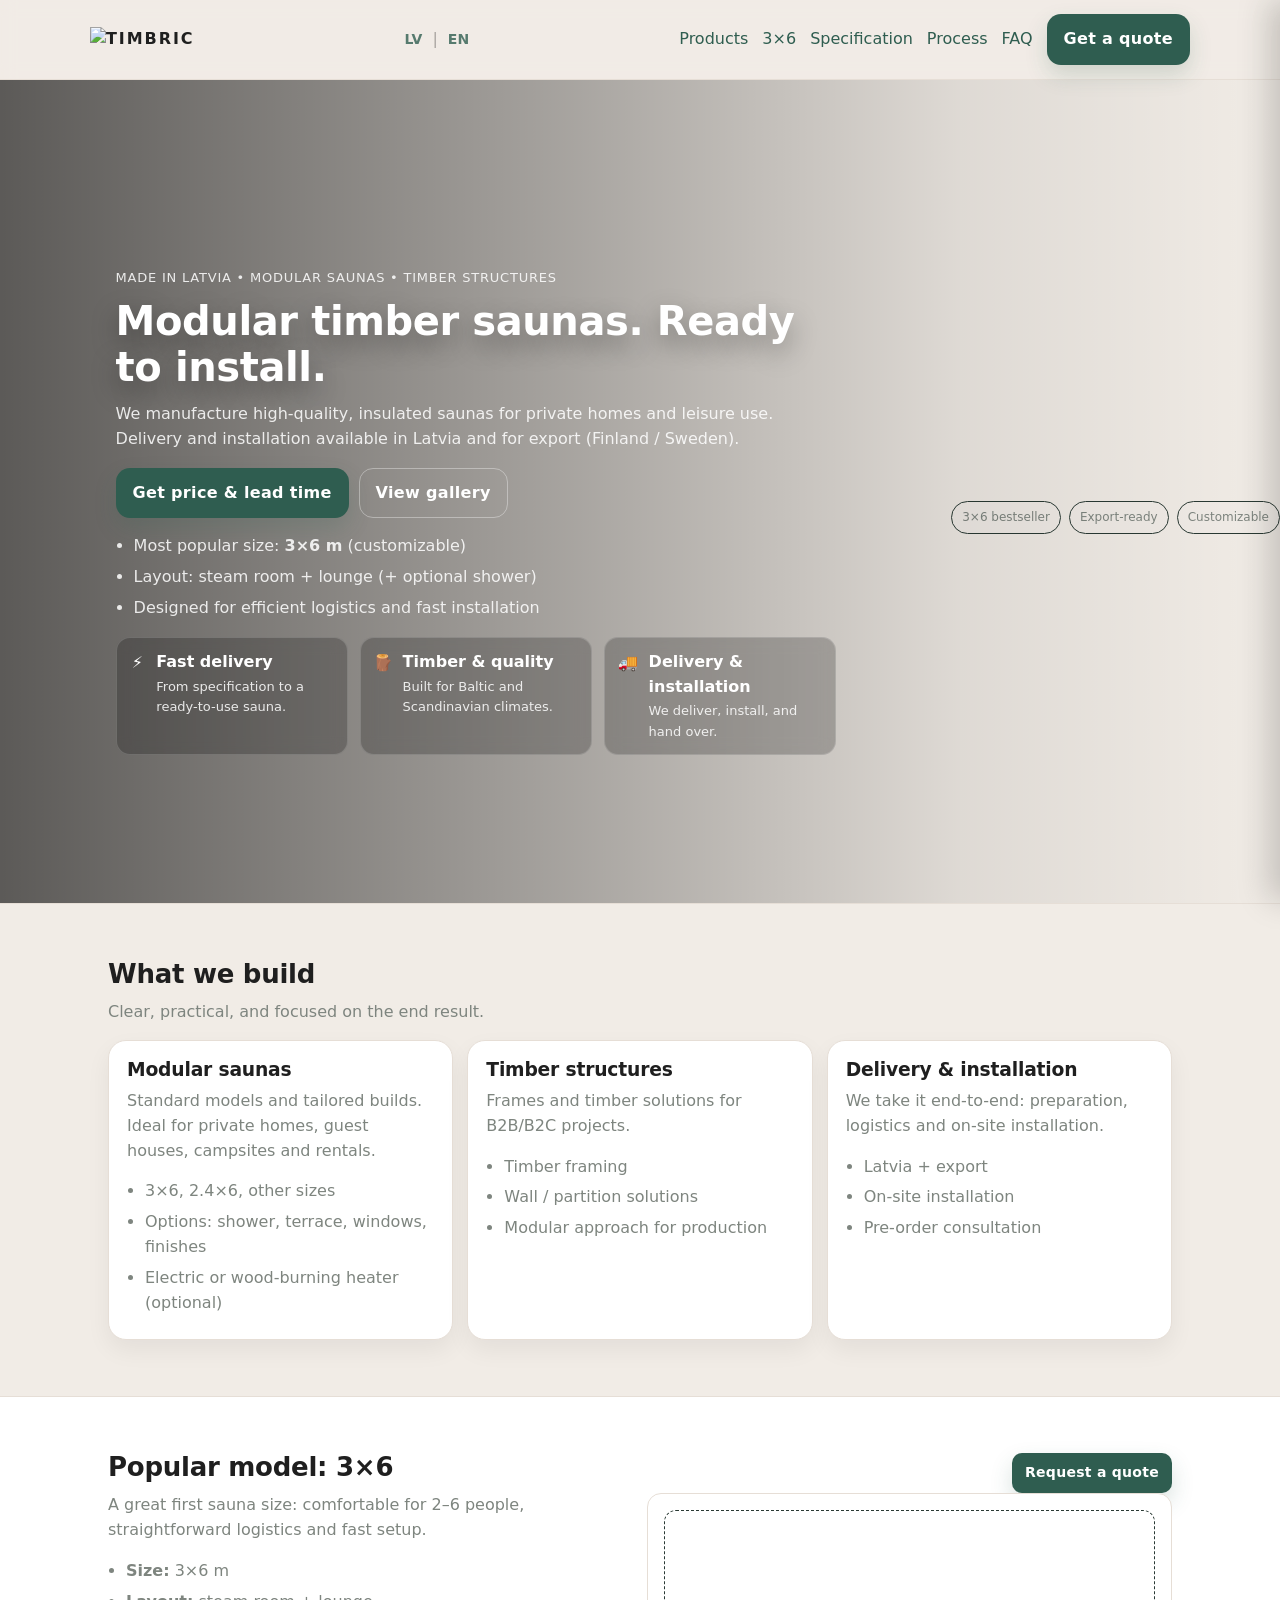
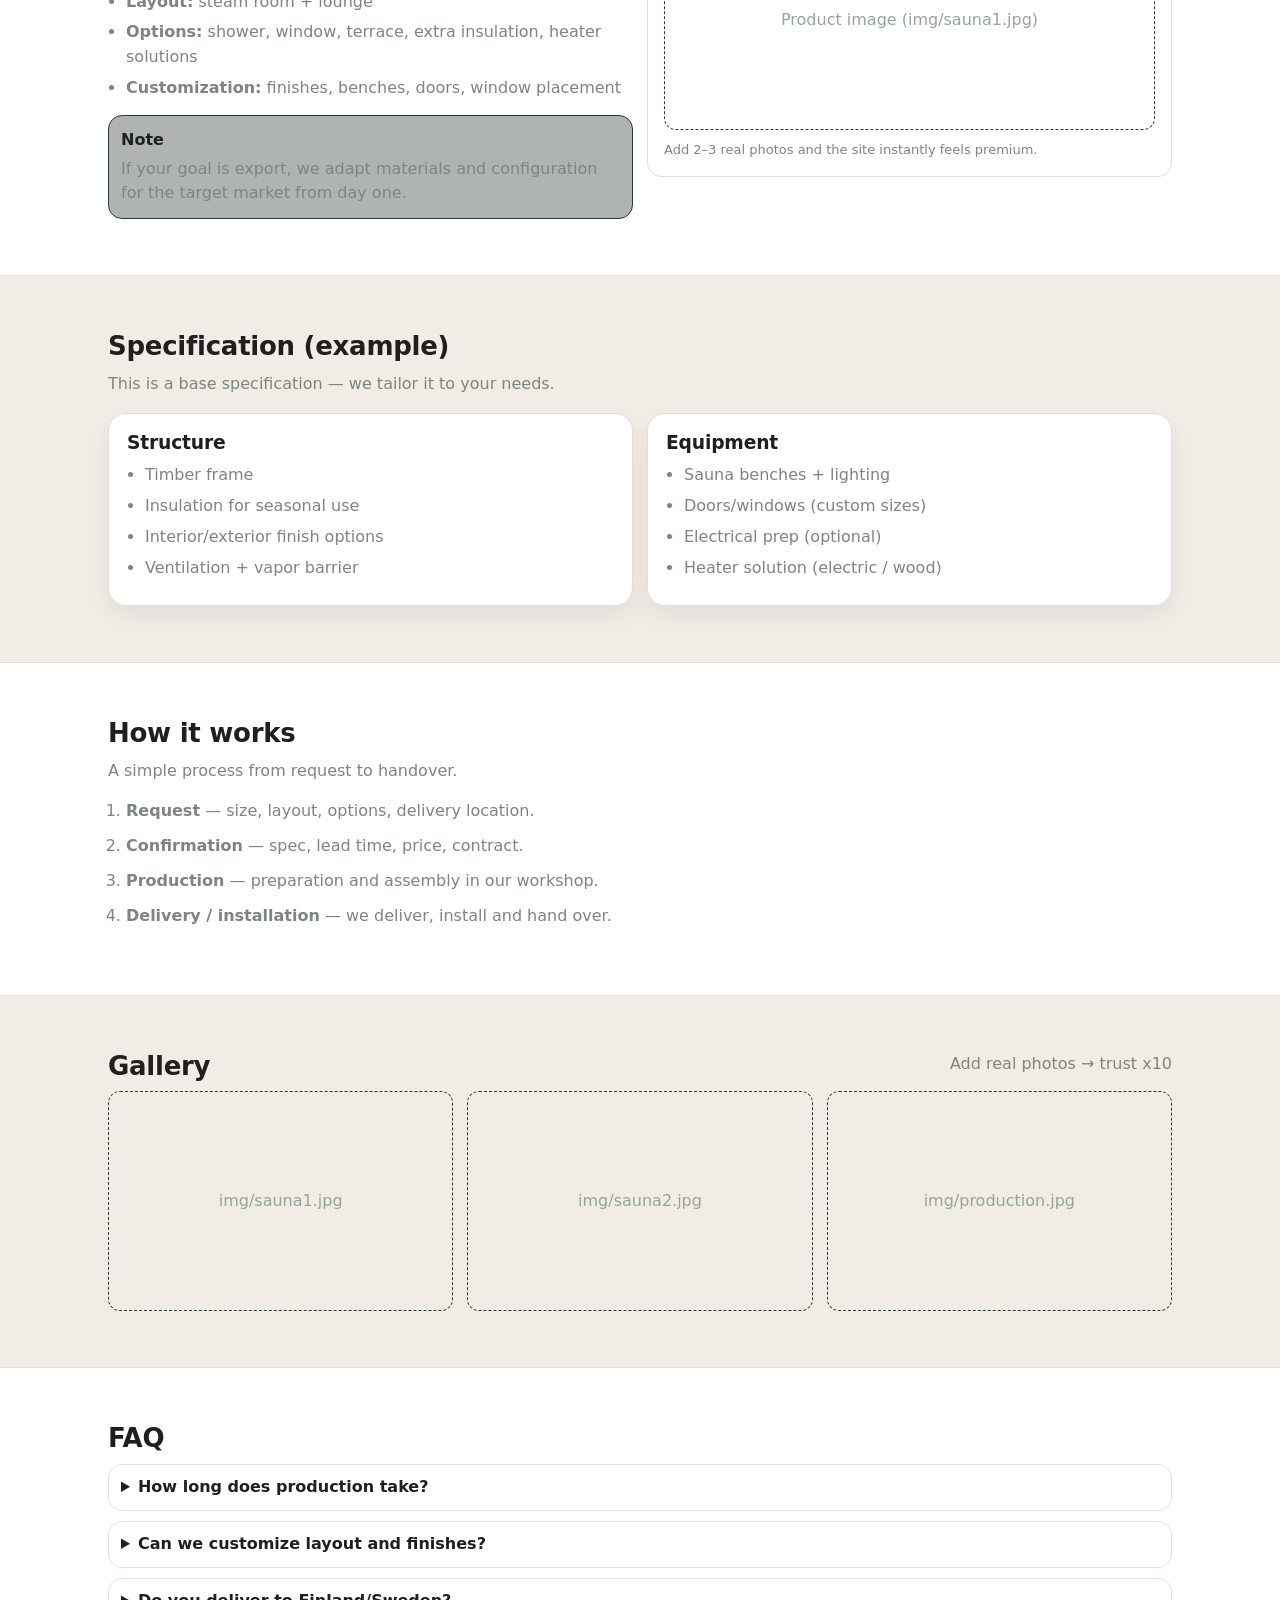
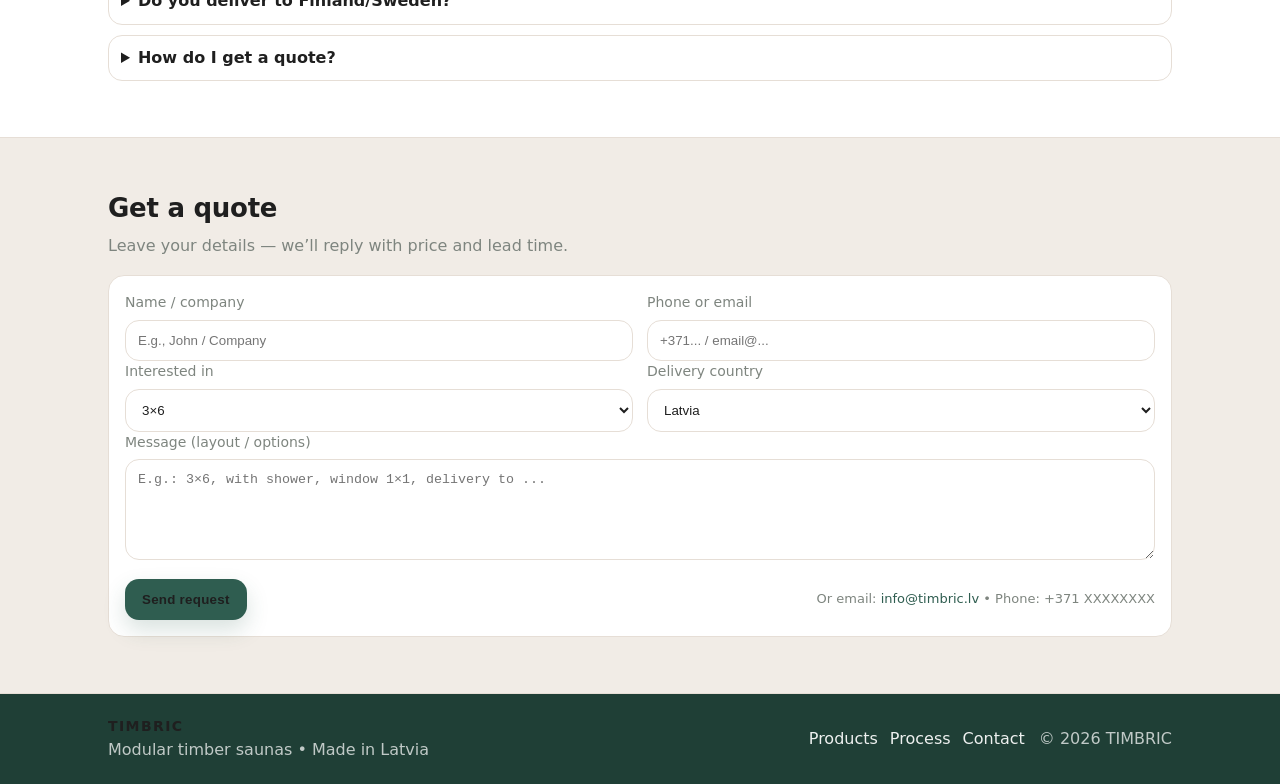
==== commit 9039d029: "Update index.html" ====
--- a/en/index.html
+++ b/en/index.html
@@ -89,55 +89,55 @@
     <span class="hero-tagline">MODUĻU PIRTS NO KOKA</span>
   </div></div> -->
 
-      
-  <div class="hero-overlay"></div>
-
-  <div class="container hero-content">
-    <p class="kicker">Ražots Latvijā • Moduļu pirtis • Timber konstrukcijas</p>
-    <h1>Moduļu pirtis no koka. Gatavas uzstādīšanai.</h1>
-    <p>
-      Ražojam kvalitatīvas, siltinātas pirtis privātmājām un atpūtai.
-      Nodrošinām piegādi un montāžu Latvijā un eksportam (Somija / Zviedrija).
-    </p>
-
-    <div class="cta">
-      <a class="btn" href="#kontakti">Saņemt cenu & termiņu</a>
-      <a class="btn secondary" href="#galerija">Skatīt galeriju</a>
+<div class="hero-overlay"></div>
+
+<div class="container hero-content">
+  <p class="kicker">Made in Latvia • Modular saunas • Timber structures</p>
+
+  <h1>Modular timber saunas. Ready to install.</h1>
+
+  <p>
+    We manufacture high-quality, insulated saunas for private homes and leisure use.
+    Delivery and installation available in Latvia and for export (Finland / Sweden).
+  </p>
+
+  <div class="cta">
+    <a class="btn" href="#contact">Get price & lead time</a>
+    <a class="btn secondary" href="#gallery">View gallery</a>
+  </div>
+
+  <ul class="bullets">
+    <li>Most popular size: <b>3×6 m</b> (customizable)</li>
+    <li>Layout: steam room + lounge (+ optional shower)</li>
+    <li>Designed for efficient logistics and fast installation</li>
+  </ul>
+
+  <div class="trust">
+    <div class="trust-item">
+      <div class="trust-num">⚡</div>
+      <div>
+        <div class="trust-title">Fast delivery</div>
+        <div class="trust-text">From specification to a ready-to-use sauna.</div>
+      </div>
     </div>
 
-    <ul class="bullets">
-      <li>Populārais formāts: <b>3×6 m</b> (pielāgojams)</li>
-      <li>Plānojums: tvaika telpa + atpūta (+ duša pēc izvēles)</li>
-      <li>Projektēts loģistikai un uzstādīšanai</li>
-    </ul>
-
-    <div class="trust">
-      <div class="trust-item">
-        <div class="trust-num">⚡</div>
-        <div>
-          <div class="trust-title">Ātra realizācija</div>
-          <div class="trust-text">No specifikācijas līdz gatavai pirtij.</div>
-        </div>
-      </div>
-
-      <div class="trust-item">
-        <div class="trust-num">🪵</div>
-        <div>
-          <div class="trust-title">Koks + kvalitāte</div>
-          <div class="trust-text">Piemērots Latvijas un Skandināvijas klimatam.</div>
-        </div>
-      </div>
-
-      <div class="trust-item">
-        <div class="trust-num">🚚</div>
-        <div>
-          <div class="trust-title">Piegāde & montāža</div>
-          <div class="trust-text">Atvedam, uzstādam, nododam.</div>
-        </div>
+    <div class="trust-item">
+      <div class="trust-num">🪵</div>
+      <div>
+        <div class="trust-title">Timber & quality</div>
+        <div class="trust-text">Built for Baltic and Scandinavian climates.</div>
+      </div>
+    </div>
+
+    <div class="trust-item">
+      <div class="trust-num">🚚</div>
+      <div>
+        <div class="trust-title">Delivery & installation</div>
+        <div class="trust-text">We deliver, install, and hand over.</div>
       </div>
     </div>
   </div>
-</section>
+</div>
 
         <!-- If you use full-bleed hero background, remove this block.
              If you keep the “card image” layout, replace placeholder with your photo. -->
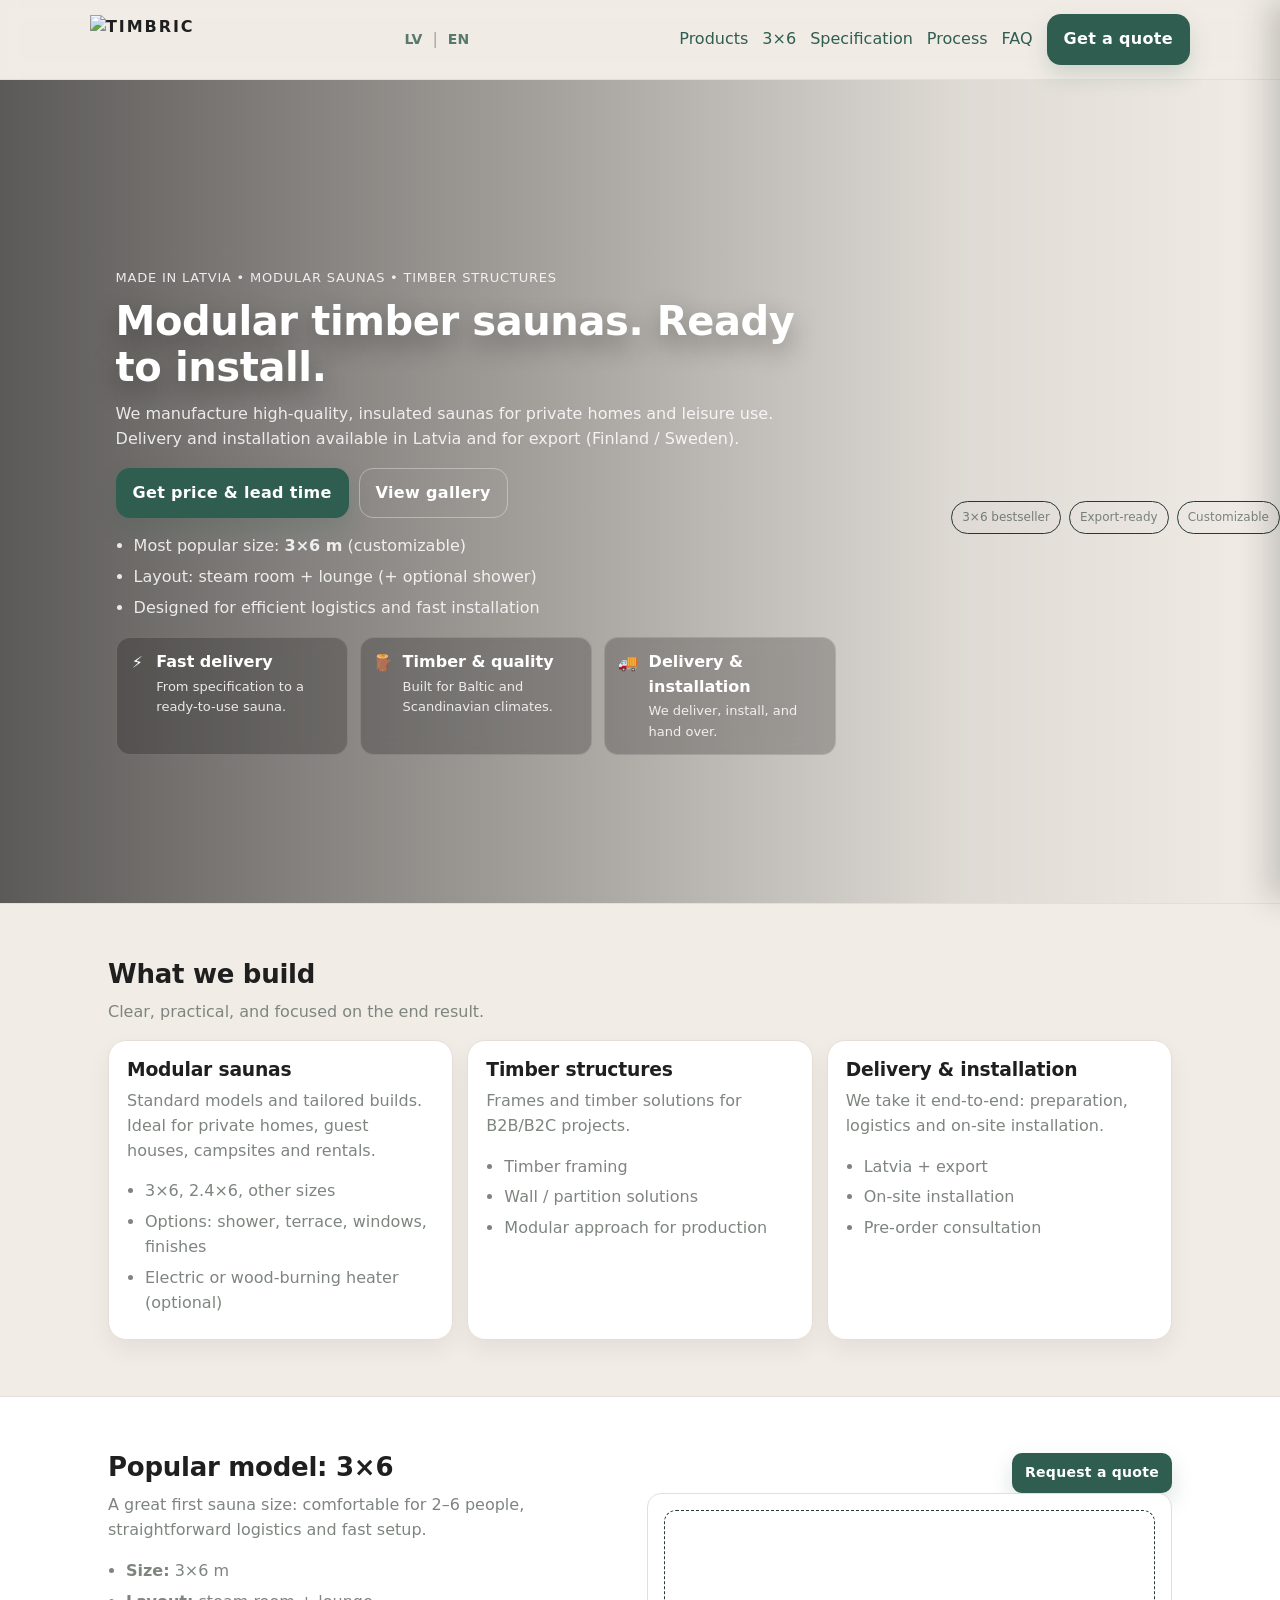
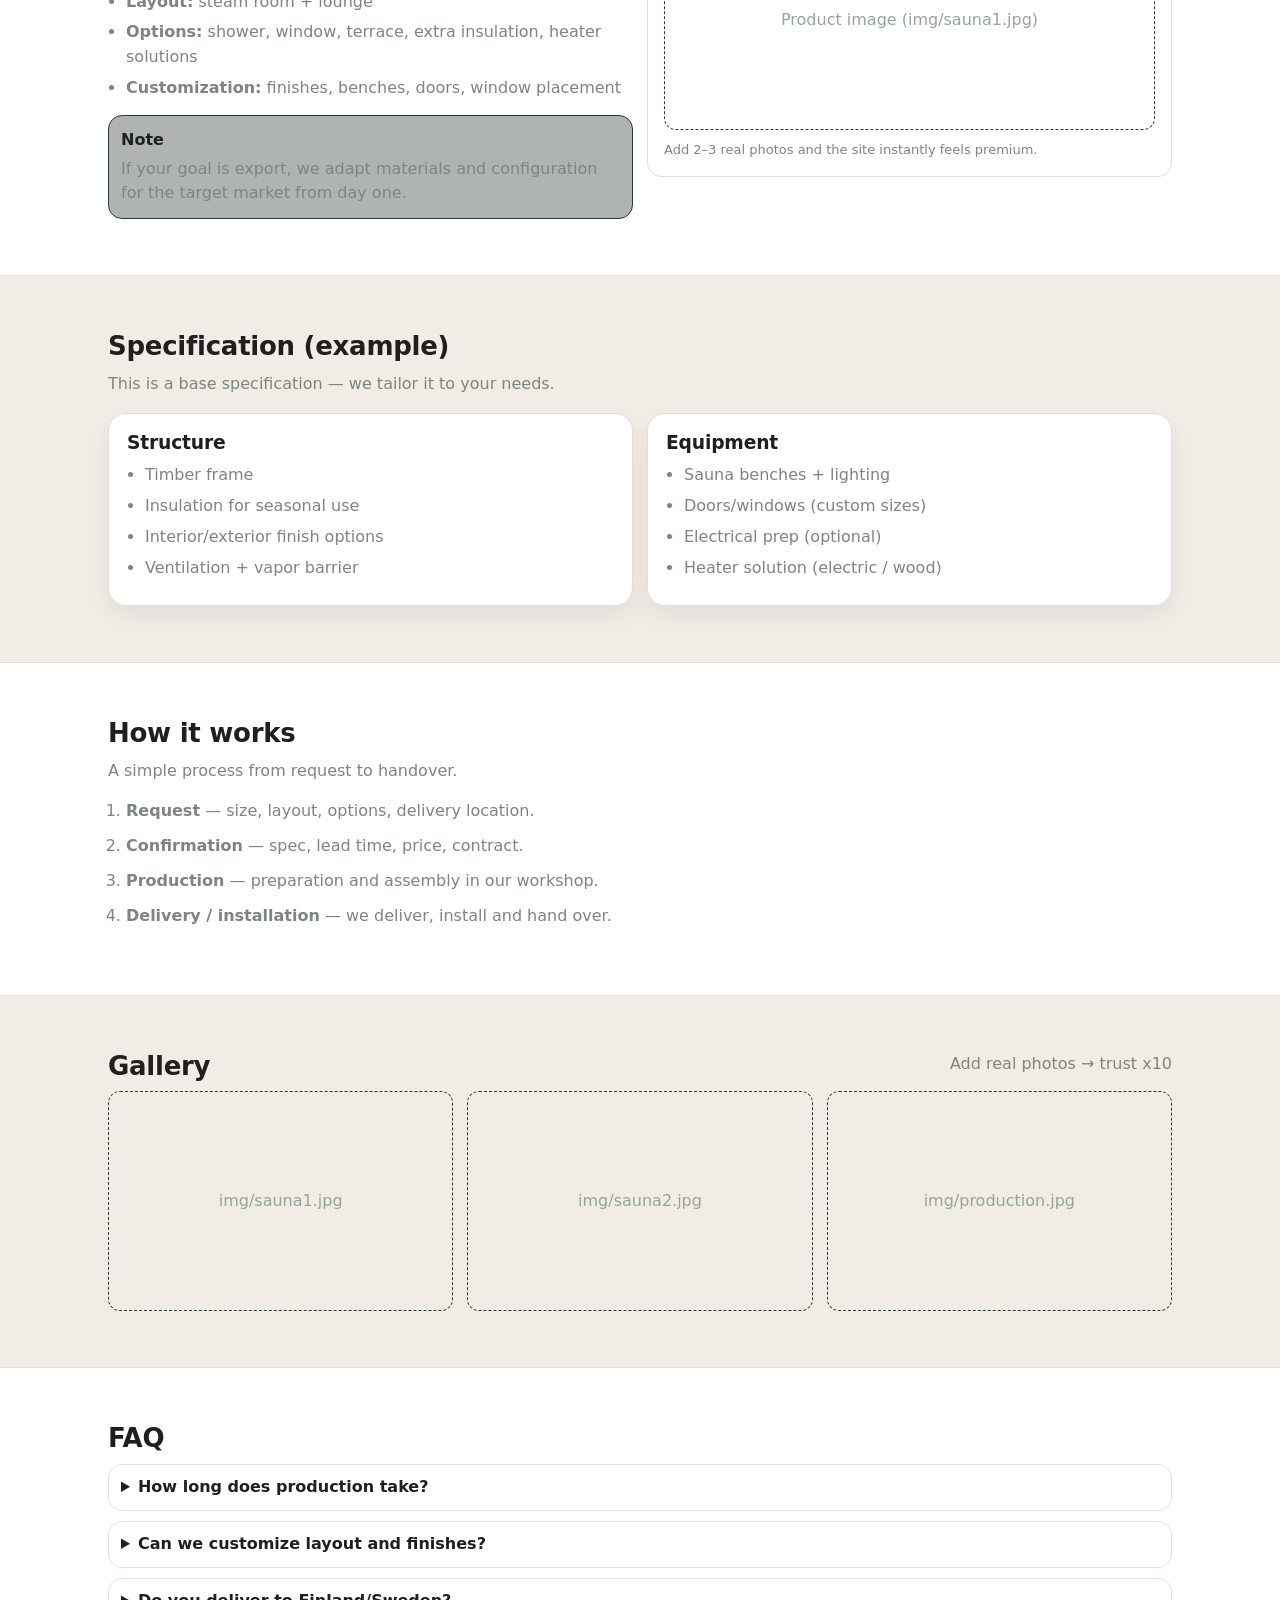
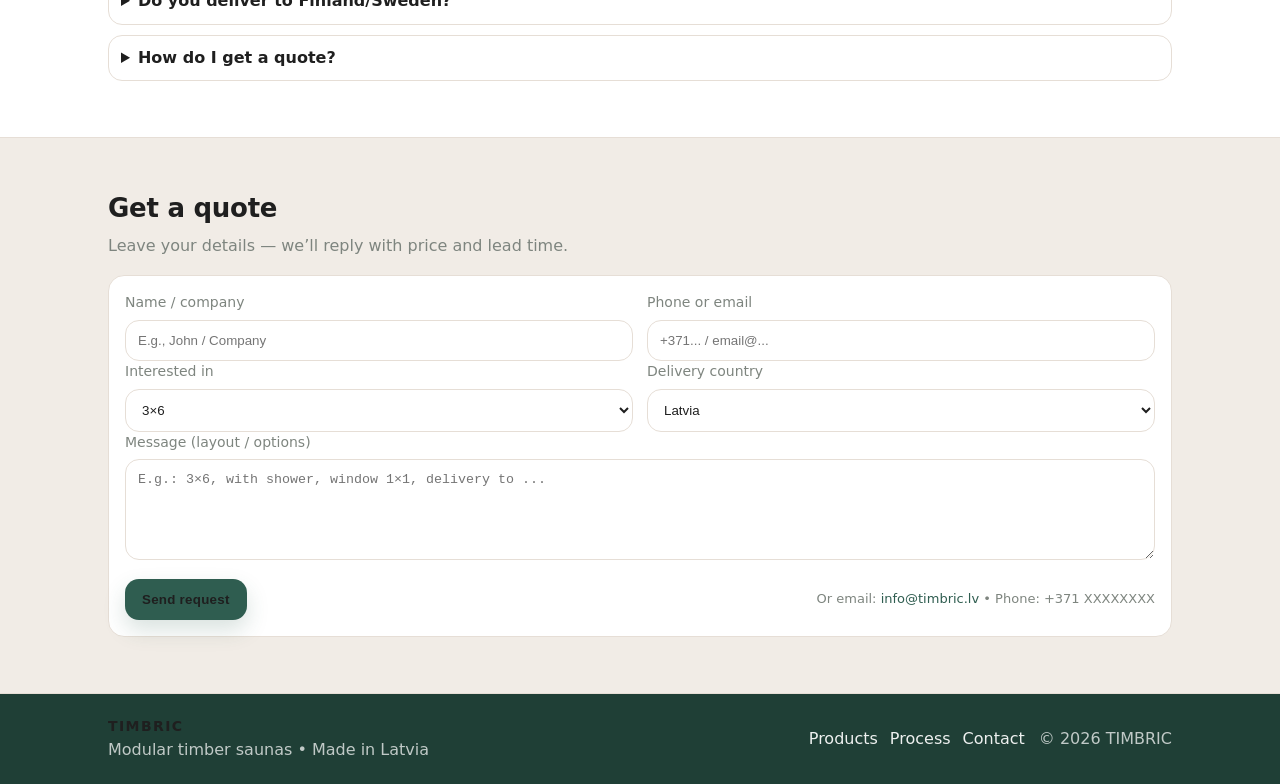
==== commit 55bd04c3: "Update index.html" ====
--- a/en/index.html
+++ b/en/index.html
@@ -27,9 +27,9 @@
   <header class="header">
     <div class="container nav">
       <a class="logo" href="#top" aria-label="TIMBRIC">
-        <img src="/img/timbric-logo-header.svg" alt="TIMBRIC" class="site-logo">
+  <img src="img/timbric-lockup-black.svg" alt="TIMBRIC" class="logo-svg">
       </a>
-
+  
       <!-- Language switch -->
       <div class="lang">
         <a href="/" class="lang-link">LV</a>
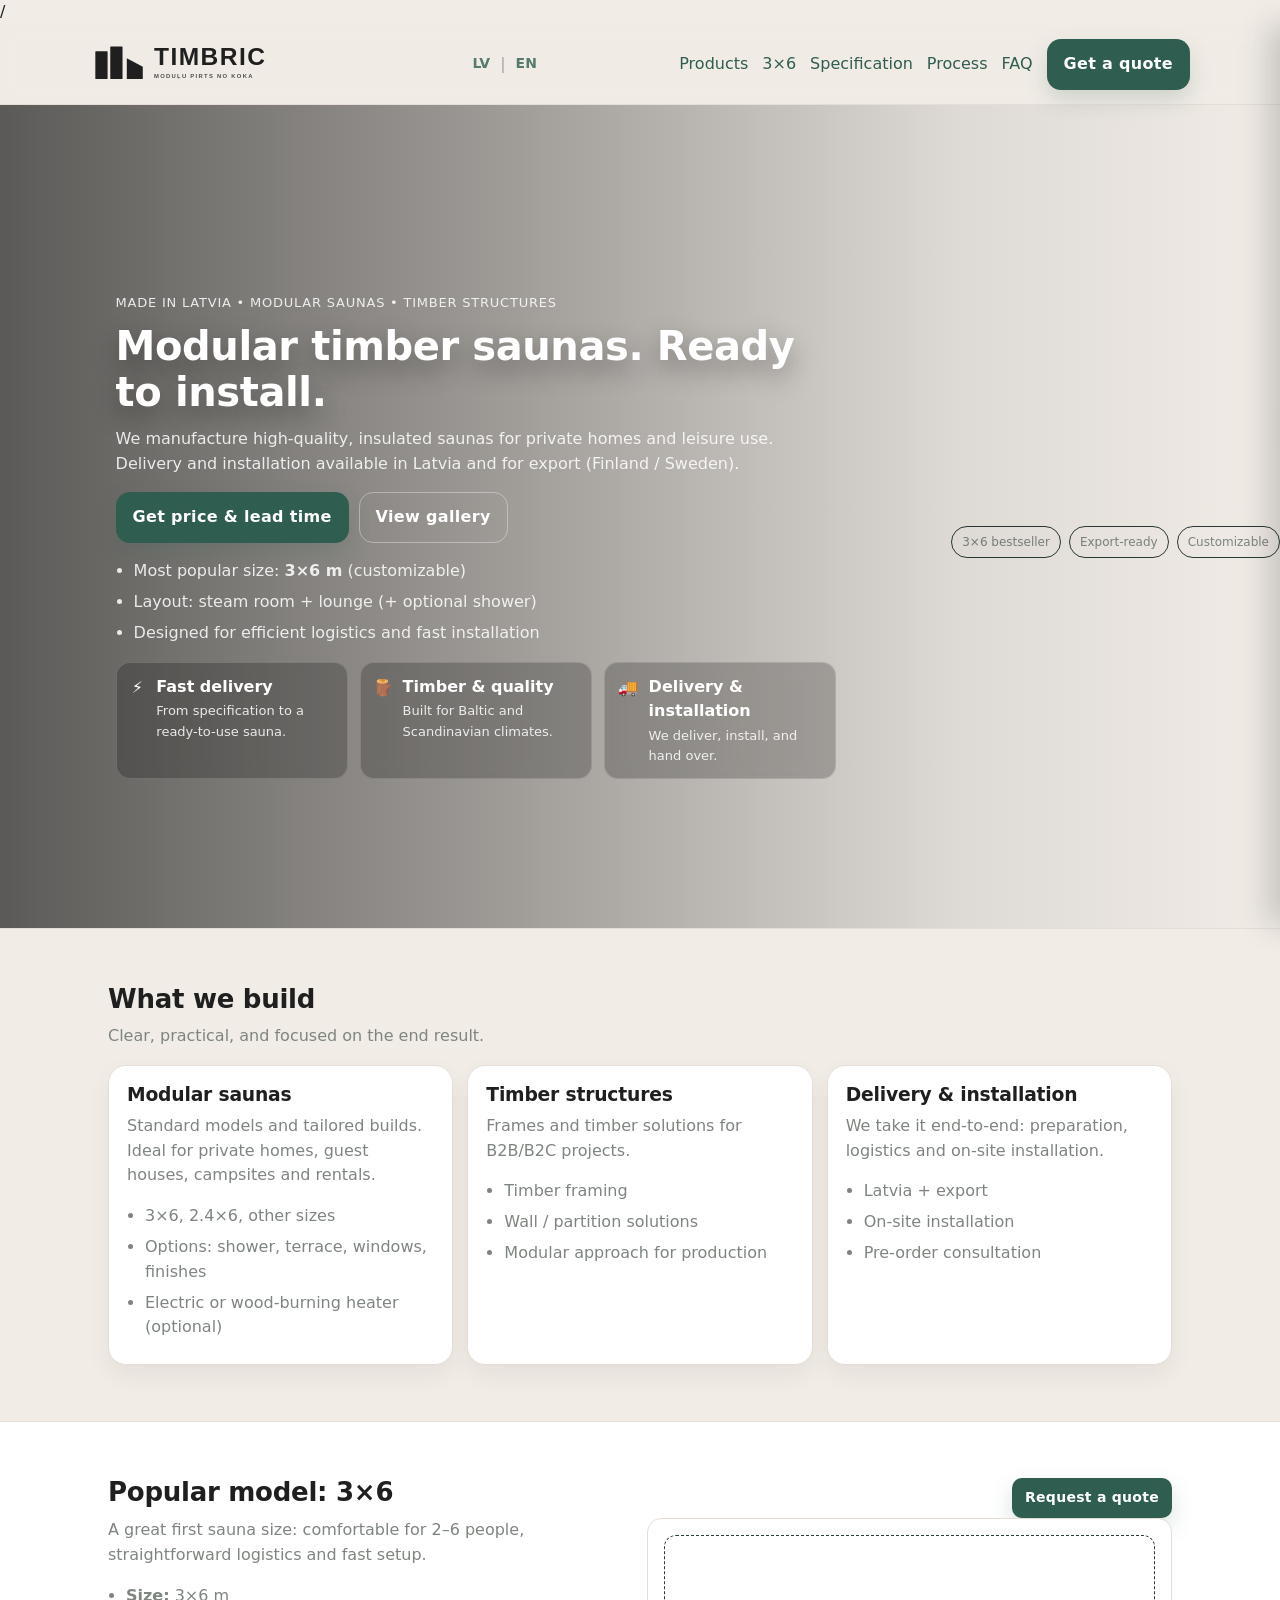
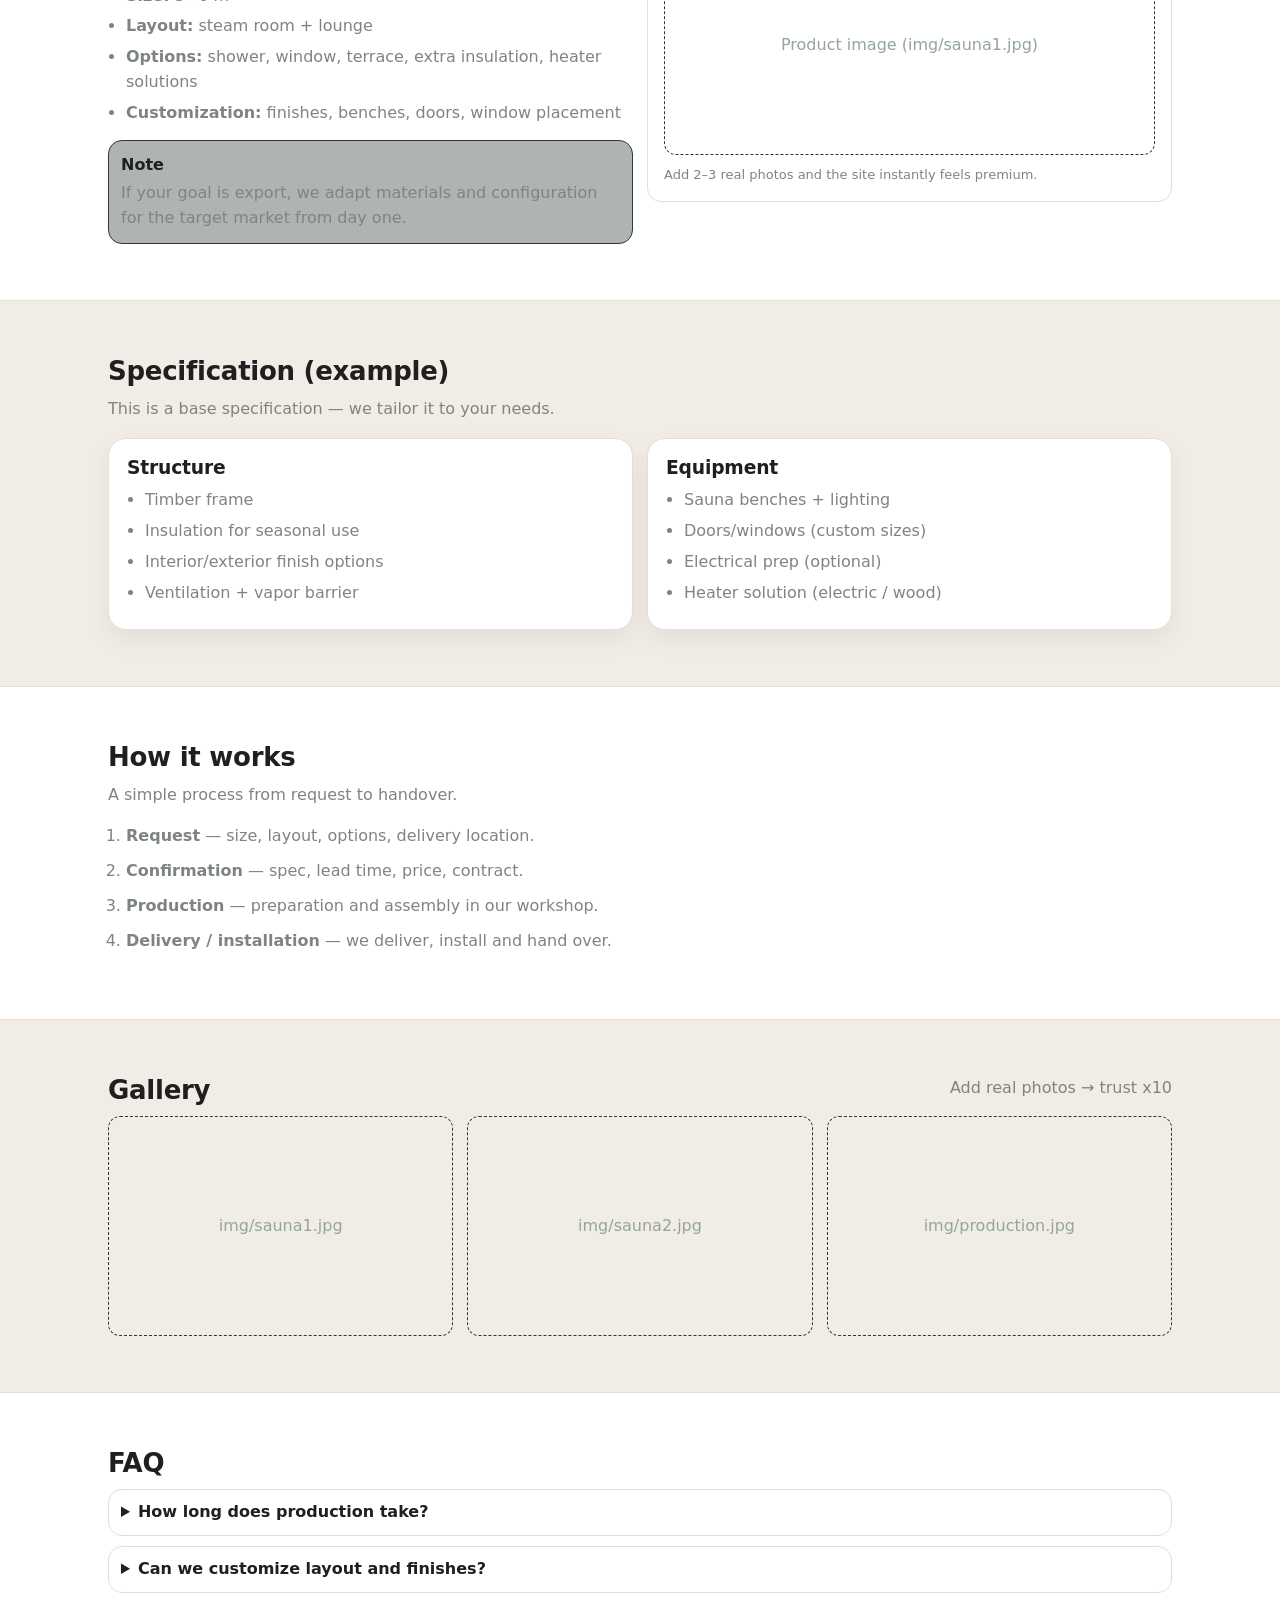
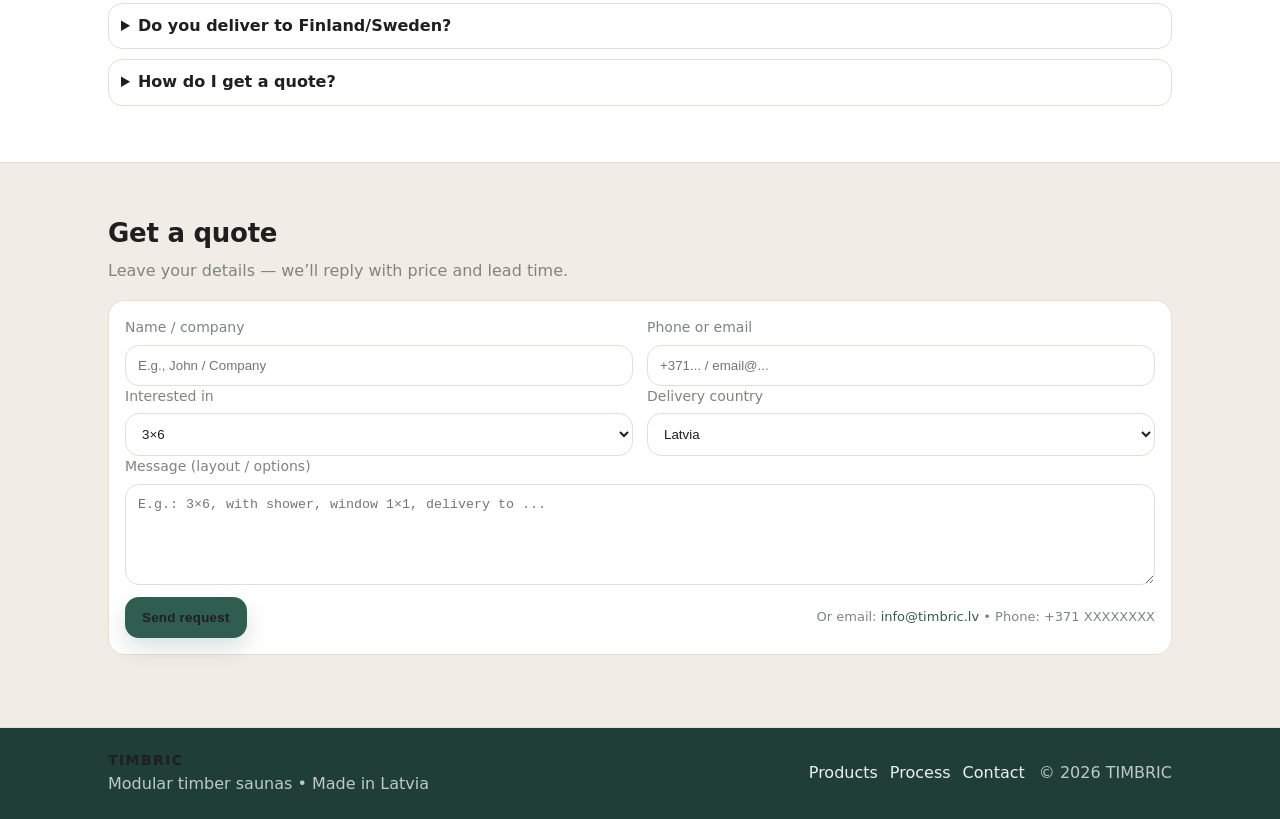
==== commit 9c9139e5: "Update index.html" ====
--- a/en/index.html
+++ b/en/index.html
@@ -1,4 +1,4 @@
-<!doctype html>
+/<!doctype html>
 <html lang="en">
 <head>
   <meta charset="utf-8" />
@@ -27,7 +27,7 @@
   <header class="header">
     <div class="container nav">
       <a class="logo" href="#top" aria-label="TIMBRIC">
-  <img src="img/timbric-lockup-black.svg" alt="TIMBRIC" class="logo-svg">
+  <img src="/img/timbric-lockup-black.svg" alt="TIMBRIC" class="logo-svg">
       </a>
   
       <!-- Language switch -->
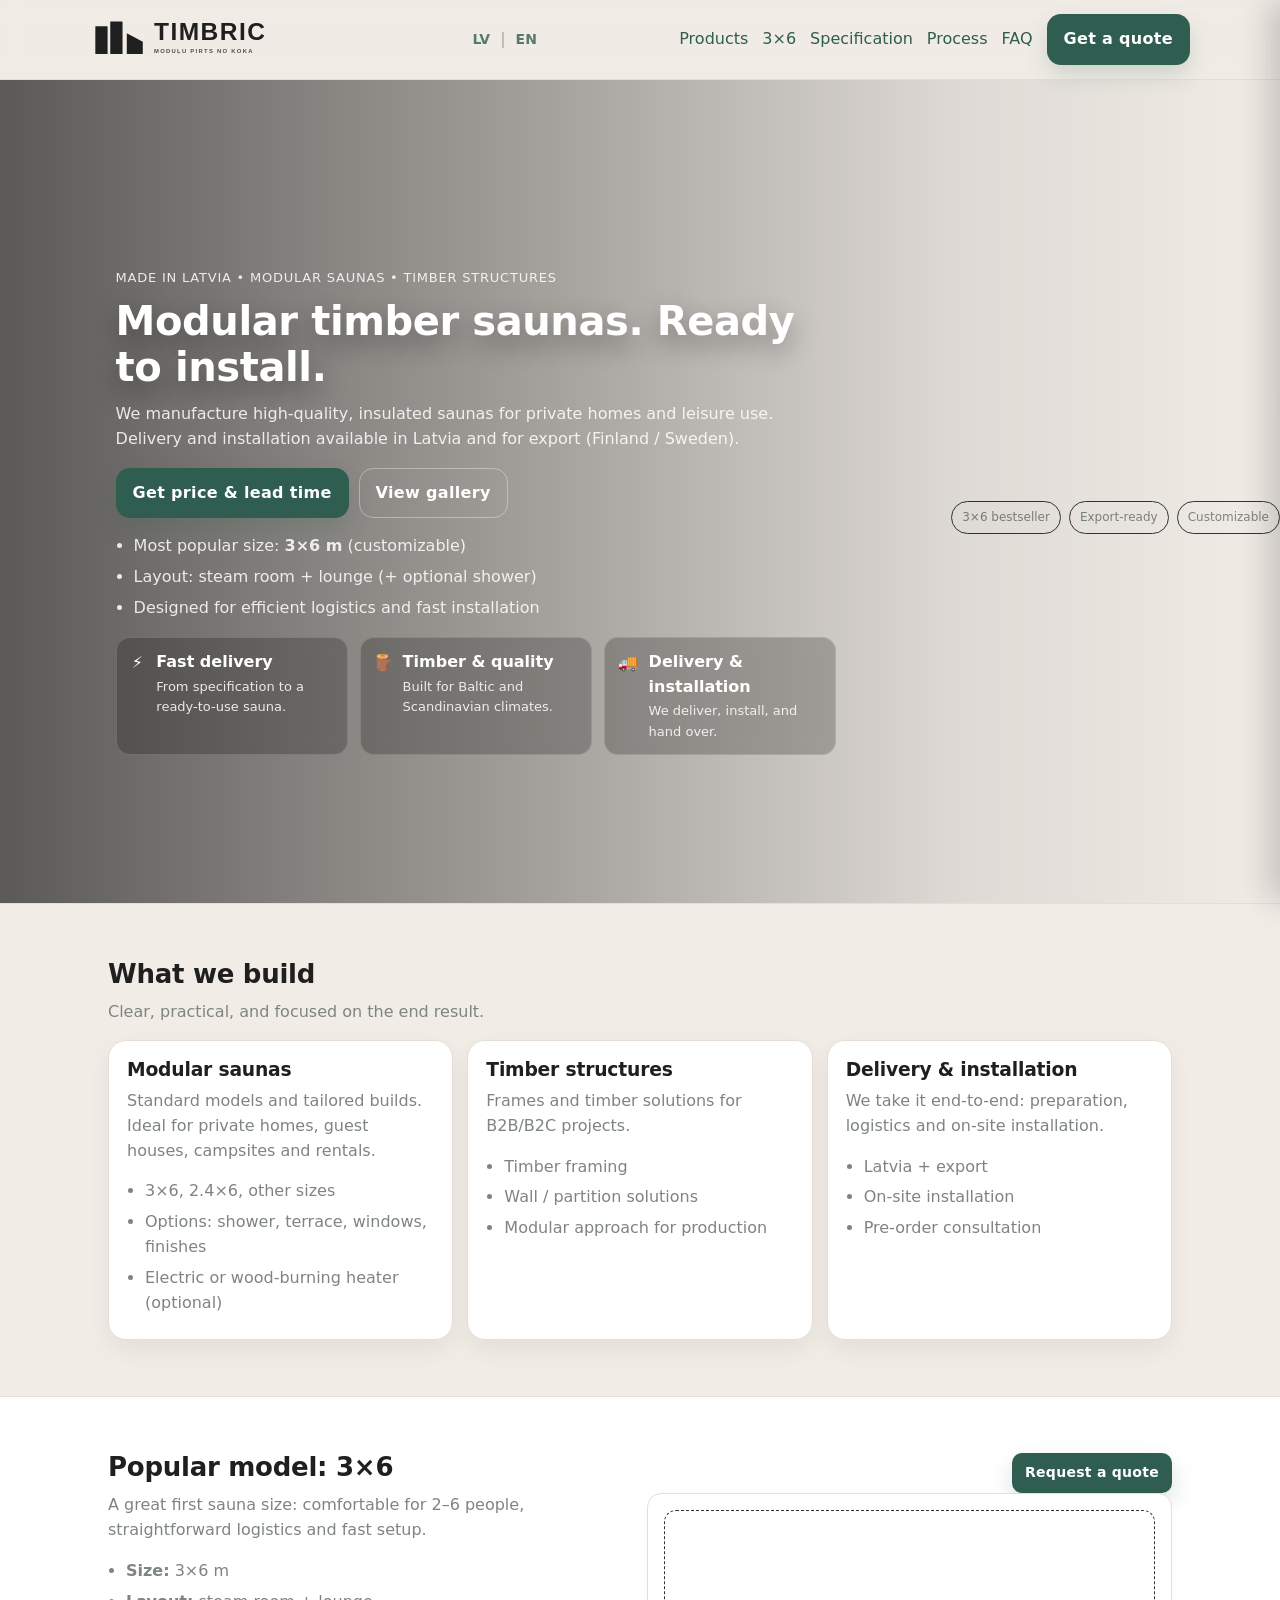
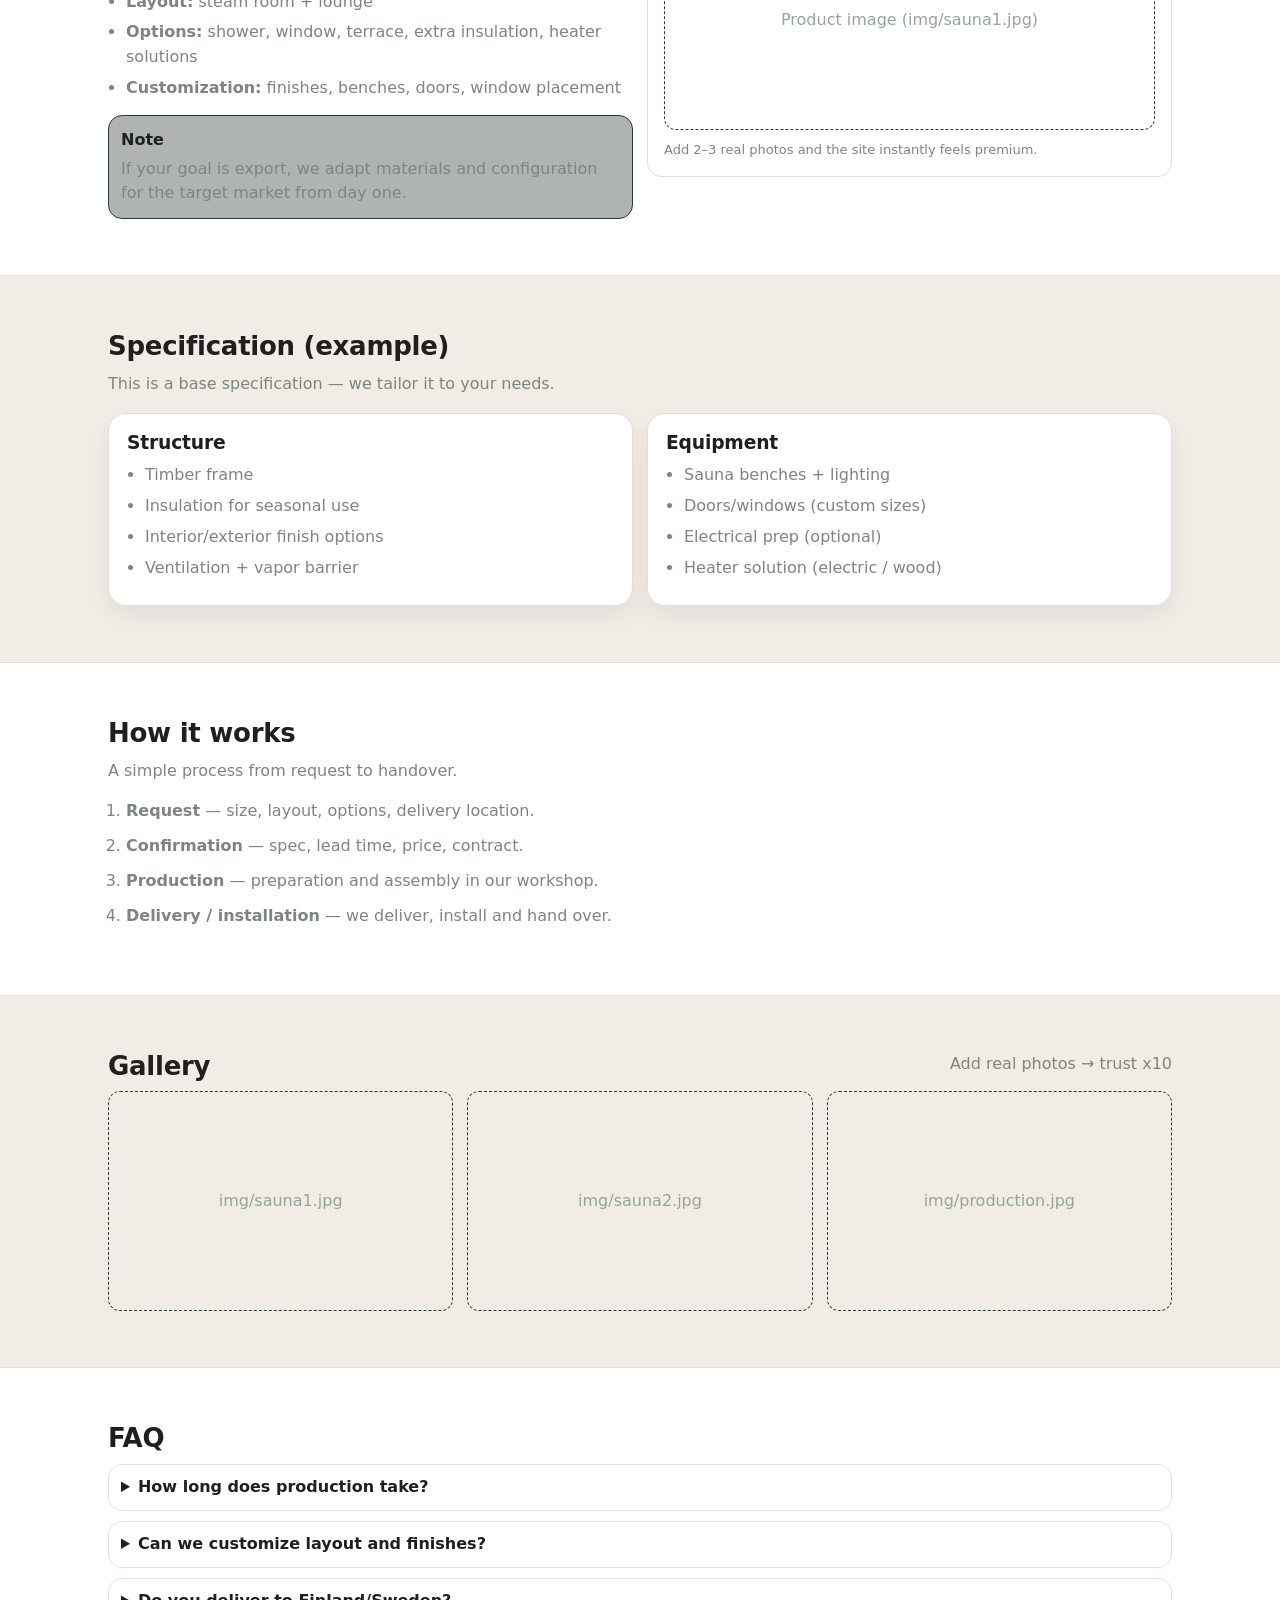
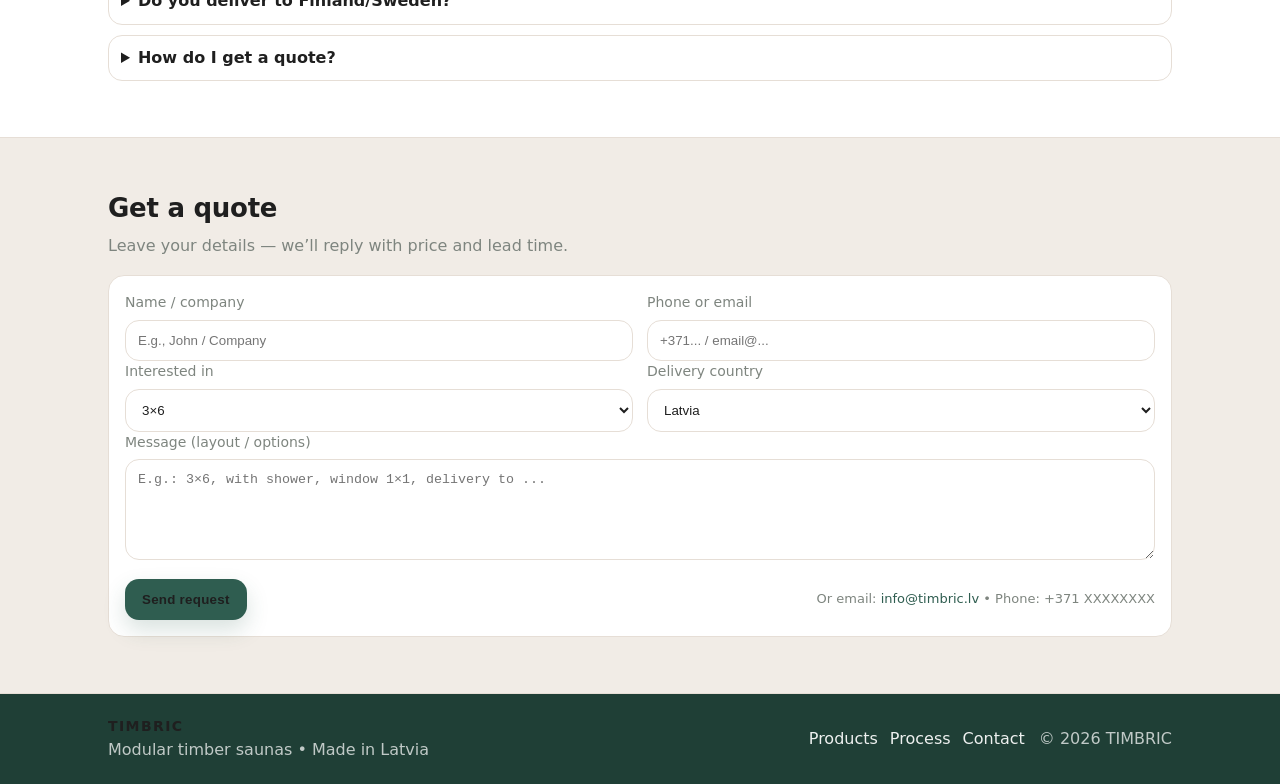
==== commit 97125088: "Update index.html" ====
--- a/en/index.html
+++ b/en/index.html
@@ -1,4 +1,4 @@
-/<!doctype html>
+<!doctype html>
 <html lang="en">
 <head>
   <meta charset="utf-8" />
